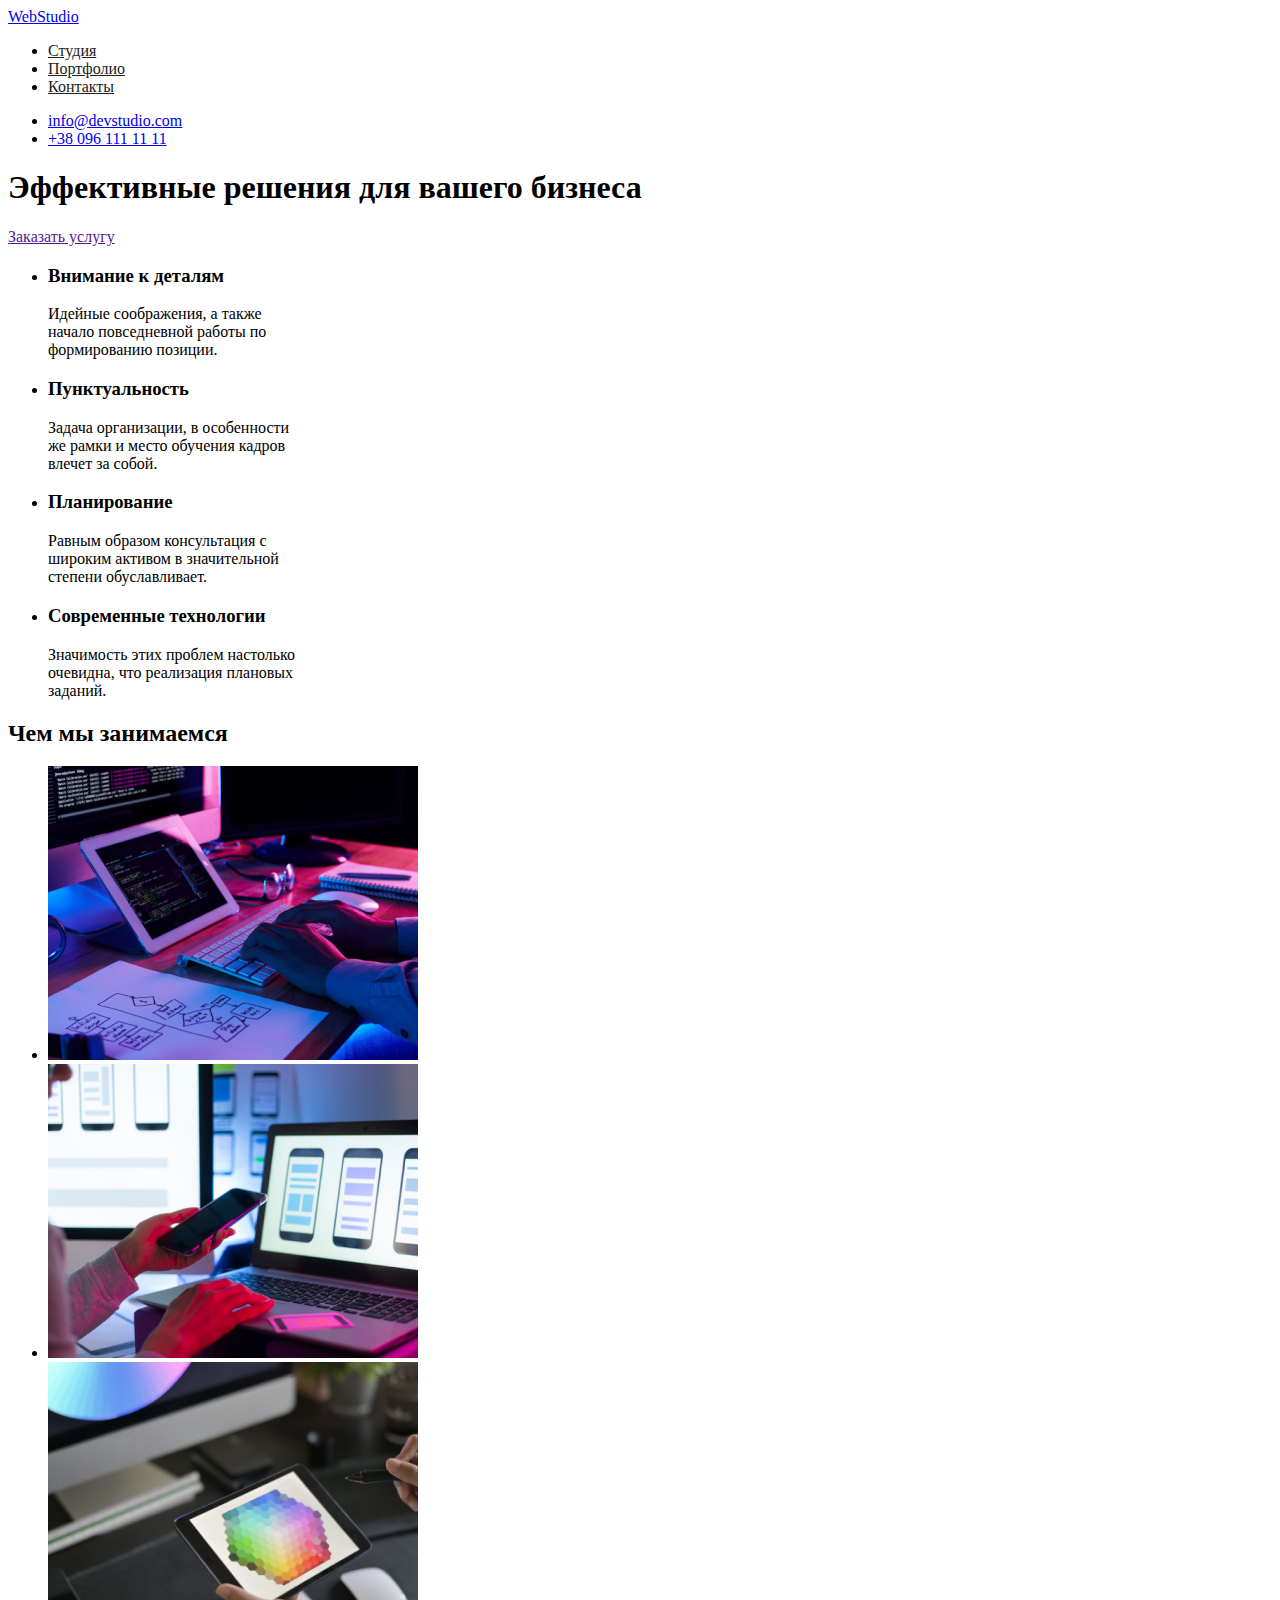
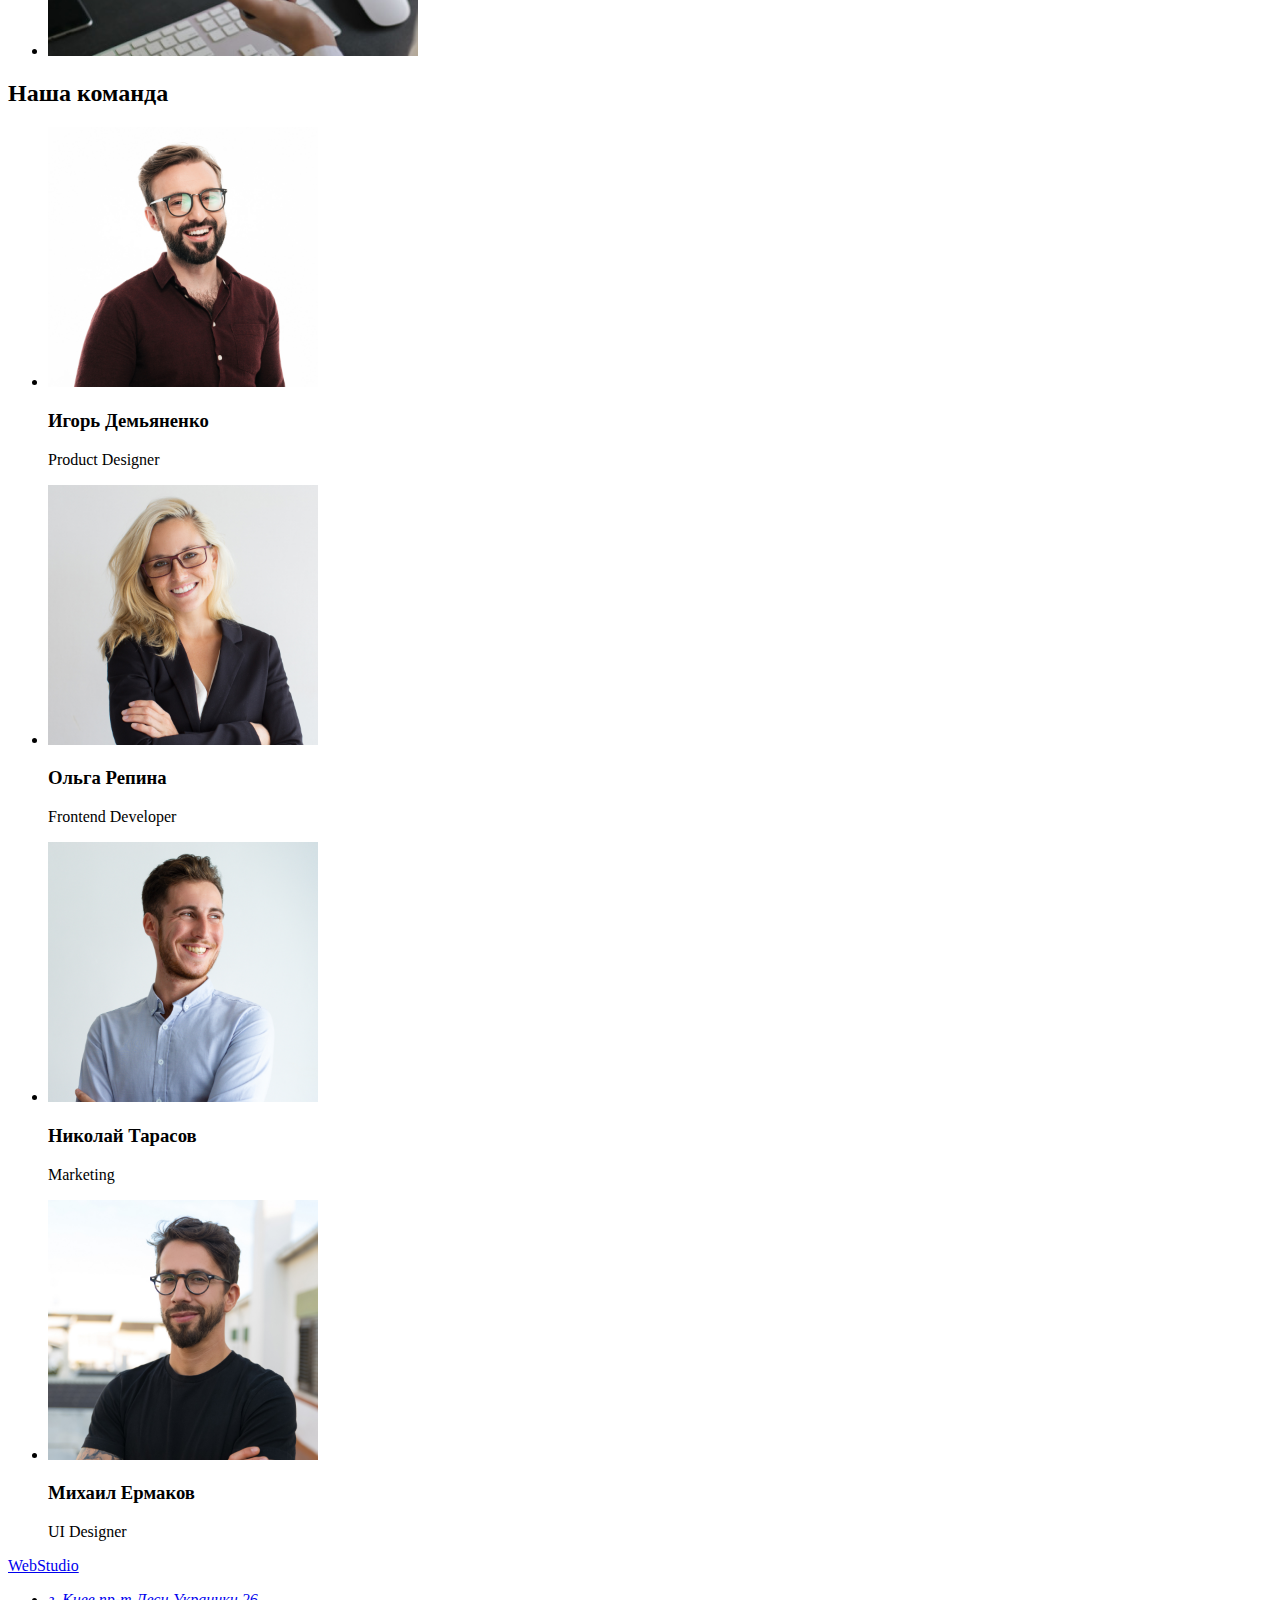
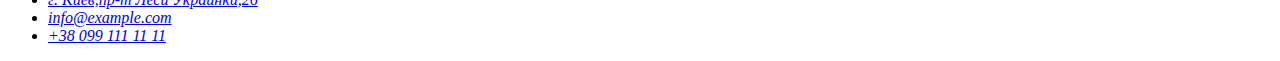
==== index.html @ d849cde6 "работа с css" ====
<!DOCTYPE html>
<html lang="ru">
<head>
    <meta charset="UTF-8">
    <meta name="viewport" content="width=device-width, initial-scale=1.0">
    <title>WebStudio</title>
    <link rel="stylesheet" href="./css/style.css">
</head>
<body>
  
<header>
        <nav>
             <a href="WebStudio"> WebStudio </a>
                <ul>
                    <li> <a class="title-nav" href=""> Студия</a></li>
                    <li> <a class="title-nav" href=""> Портфолио</a></li>
                    <li> <a class="title-nav"href=""> Контакты</a></li>
                </ul>
        </nav>
        <ul>
            <li> <a href="info@devstudio.com"> info@devstudio.com</a></li>
            <li> <a href=" +380961111111"> +38 096 111 11 11</a></li>
        </ul>
</header>

<main>
     <!--Блок герой (Баннер)-->
  <section>
      <div>
        <h1>Эффективные решения для вашего бизнеса</h1>
        <a href="" >Заказать услугу</a>
      </div>
  </section>

   <!--Почему именно мы-->
    <section>
          <div>
            <ul>
                <li>
                    <h3>Внимание к деталям</h3>
                    <p>Идейные соображения, а также <br> начало повседневной работы по<br> формированию позиции.</p>
                </li>
                 <li>
                     <h3>Пунктуальность</h3>
                     <p>Задача организации, в особенности<br> же рамки и место обучения кадров <br> влечет за собой.</p>
                 </li>
                 <li>
                     <h3>Планирование</h3>
                     <p>Равным образом консультация с <br> широким активом в значительной <br> степени обуславливает.</p>
                 </li>
                  <li>
                     <h3>Современные технологии</h3>
                     <p>Значимость этих проблем настолько <br>  очевидна, что реализация плановых <br>  заданий.</p>
                  </li>
              </ul>
          </div>
    </section>

    <!--Чем мы занимаемся-->
    <section>
          <h2>Чем мы занимаемся</h2>
          <div>
              <ul>
                  <li><img src="./inmages/img.png" alt="" width="370px"></li>
                  <li><img src="./inmages/box2.png" alt="" width="370px"> </li>
                  <li><img src="./inmages/box3.png" alt="" width="370px"></li>
              </ul>
         </div>
    </section>
          
     <!--Наша команда-->
    <section>
           <h2>Наша команда</h2>
          <div>
              <ul>
                  <li><img src="./inmages/img.jpg" alt="" width="270" >
                      <div>
                          <h3>Игорь Демьяненко</h3>
                          <p>Product Designer</p>
                      </div>
                  </li>
                  <li><img src="./inmages/img1.jpg" alt="" width="270">
                      <div>
                          <h3>Ольга Репина</h3>
                          <p>Frontend Developer</p>
                      </div>
                  </li>
                  <li><img src="./inmages/img2.jpg" alt="" width="270">
                       <div>
                            <h3>Николай Тарасов</h3>
                            <p>Marketing</p>
                      </div>
                  </li>
                  <li><img src="./inmages/img3.jpg" alt="" width="270" >
                       <div>
                            <h3>Михаил Ермаков</h3>
                            <p>UI Designer</p>
                      </div>
                 </li>
              </ul>
          </div>
    </section>
</main>
  
<footer>
    <a href="WebStudio"> WebStudio </a>
    <address>
        <ul>
            <li> <a href="#">г. Киев,пр-т Леси Украинки,26</a></li>
            <li> <a href="info@example.com">info@example.com</a></li>
            <li> <a href="+380991111111">+38 099 111 11 11</a></li>
        </ul>
    </address>
</footer>
  
</body>
</html>
---- css/style.css ----
/*цвет заголовков и навигации #212121;*/
/*цвет акцент(кнопка, web,) #2196F3;*/
/*цвет studio #000000, 100 %*/
/*цвет текста #757575;*/
/*цвет фона баннера (герой) и подвала #2F303A*/
/*цвет фона под фото и заголовка баннера  #FFFFFF*/
/*цвет фона сек наша команда  #F5F4FA*/

.body{
  background-color: tomato;
  color: #212121;
}
.ul {
  list-style:none ;
}
.title-nav {
color:#212121 ;
}
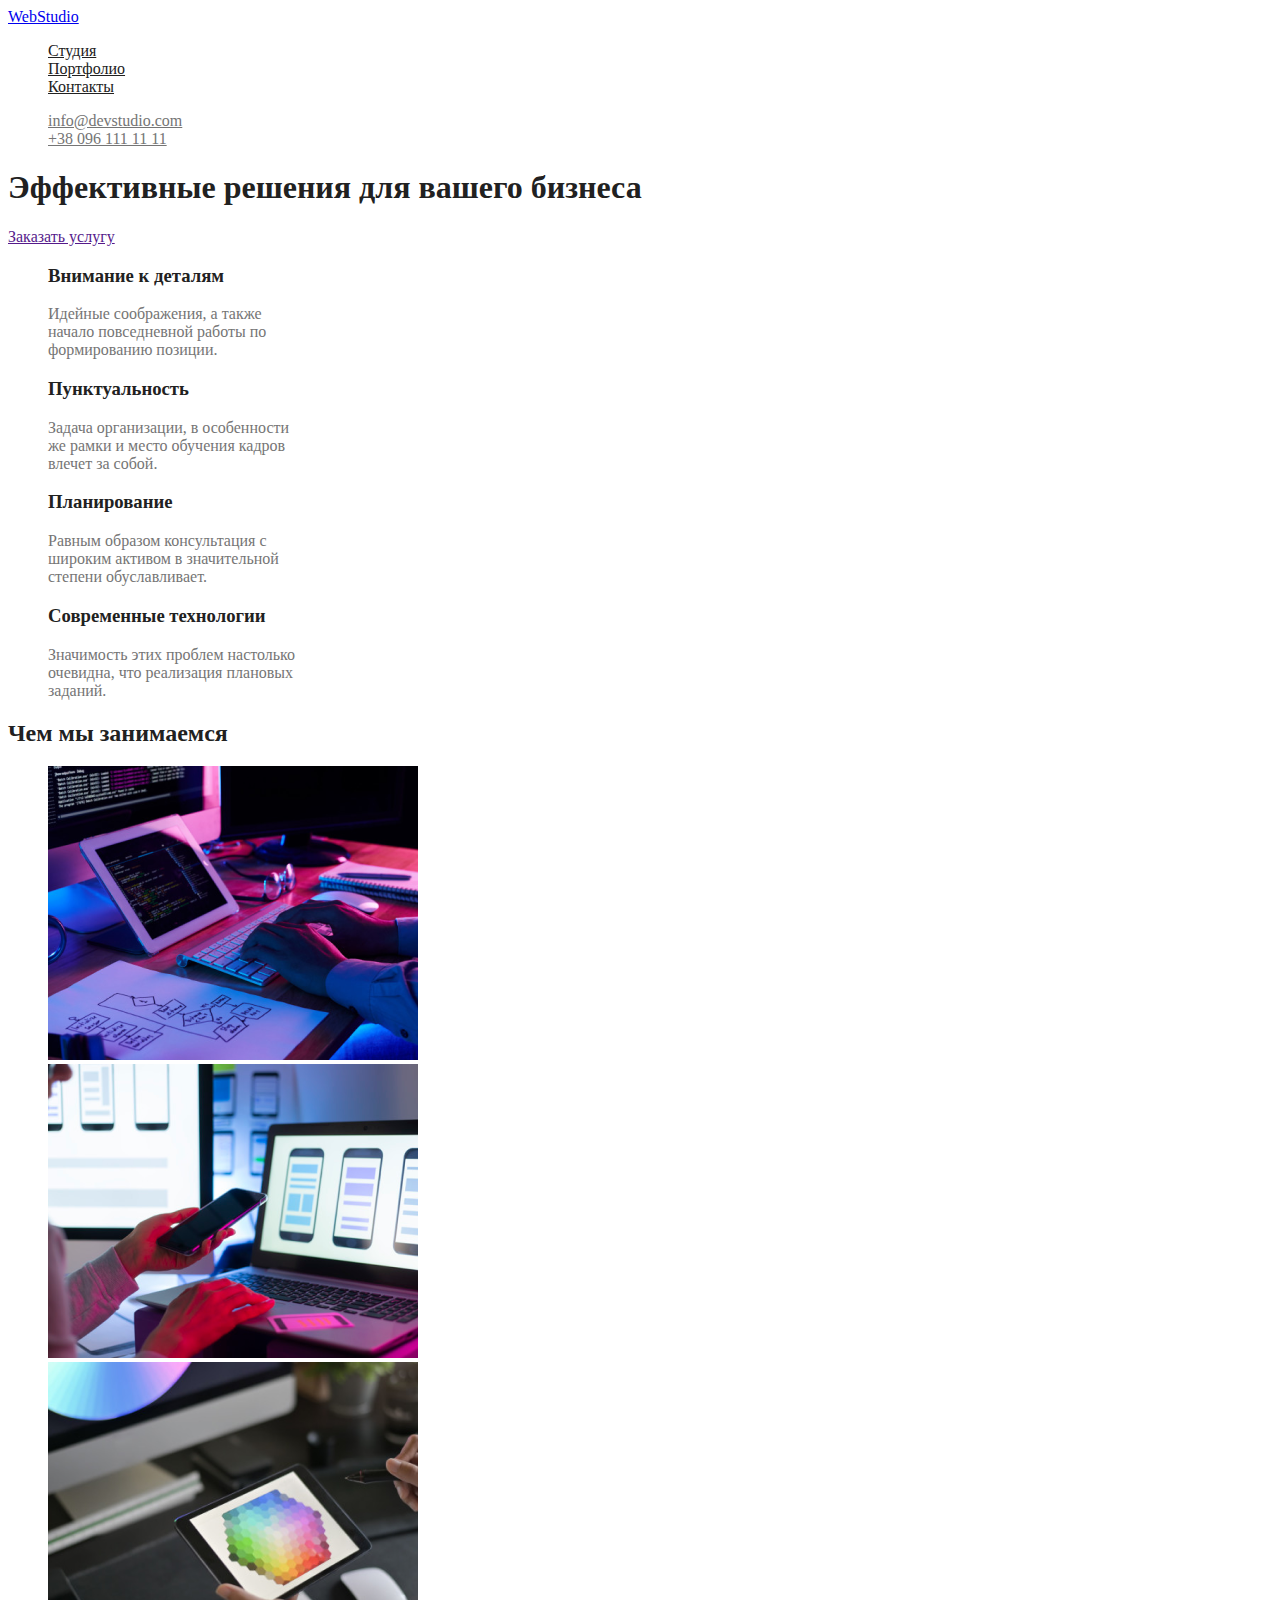
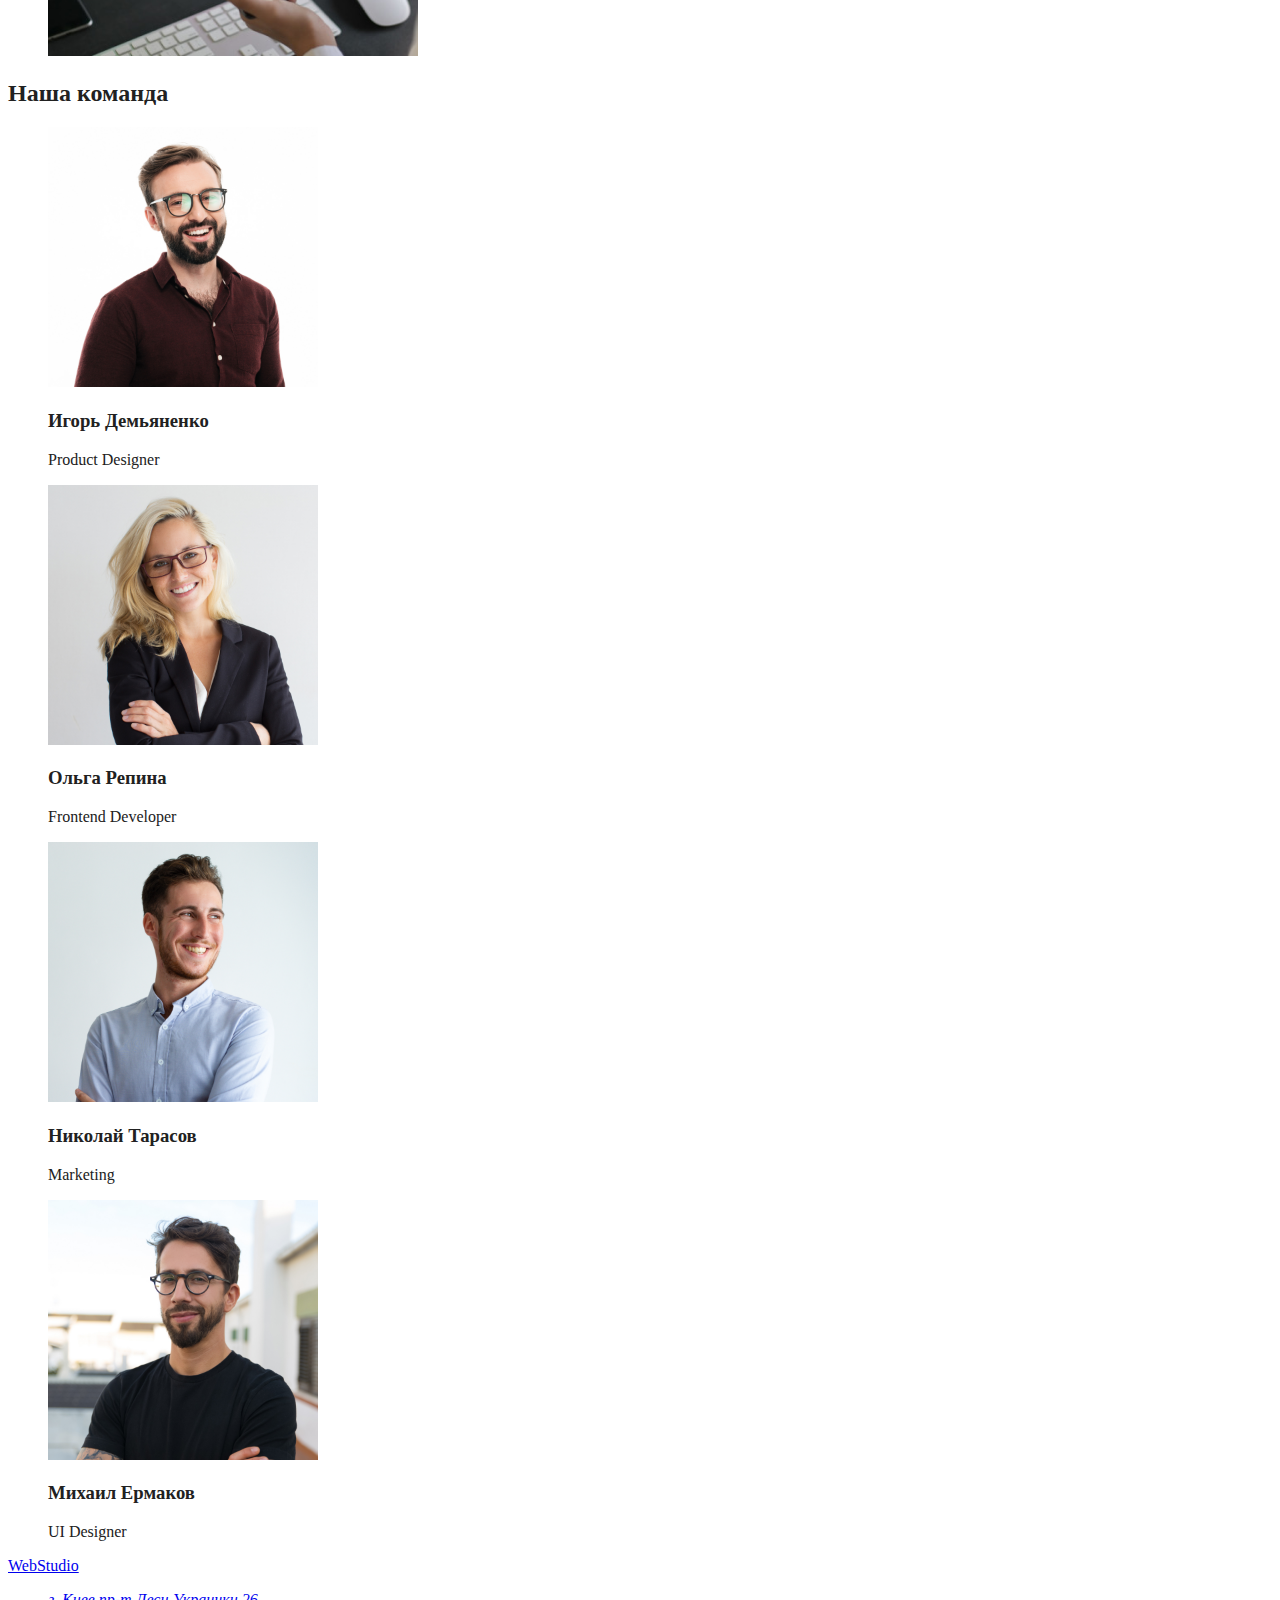
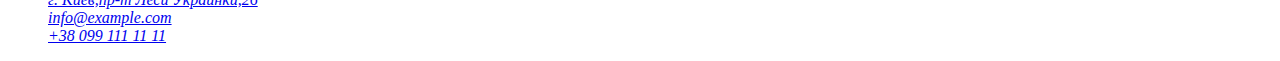
==== commit ac0c268b: "дала классы" ====
--- a/index.html
+++ b/index.html
@@ -11,46 +11,46 @@
 <header>
         <nav>
              <a href="WebStudio"> WebStudio </a>
-                <ul>
-                    <li> <a class="title-nav" href=""> Студия</a></li>
-                    <li> <a class="title-nav" href=""> Портфолио</a></li>
-                    <li> <a class="title-nav"href=""> Контакты</a></li>
+                <ul class="site-nav list" >
+                    <li> <a class="link" href=""> Студия</a></li>
+                    <li> <a class="link" href=""> Портфолио</a></li>
+                    <li> <a class="link" href=""> Контакты</a></li>
                 </ul>
         </nav>
-        <ul>
-            <li> <a href="info@devstudio.com"> info@devstudio.com</a></li>
-            <li> <a href=" +380961111111"> +38 096 111 11 11</a></li>
+        <ul class="auth-nav list">
+            <li> <a class="contact" href="info@devstudio.com"> info@devstudio.com</a></li>
+            <li> <a class="contact" href=" +380961111111"> +38 096 111 11 11</a></li>
         </ul>
 </header>
 
 <main>
      <!--Блок герой (Баннер)-->
   <section>
-      <div>
+      <div >
         <h1>Эффективные решения для вашего бизнеса</h1>
         <a href="" >Заказать услугу</a>
       </div>
   </section>
 
    <!--Почему именно мы-->
-    <section>
+    <section class="section">
           <div>
-            <ul>
+            <ul class="section-title">
                 <li>
                     <h3>Внимание к деталям</h3>
-                    <p>Идейные соображения, а также <br> начало повседневной работы по<br> формированию позиции.</p>
+                    <p class="secion-text">Идейные соображения, а также <br> начало повседневной работы по<br> формированию позиции.</p>
                 </li>
                  <li>
                      <h3>Пунктуальность</h3>
-                     <p>Задача организации, в особенности<br> же рамки и место обучения кадров <br> влечет за собой.</p>
+                     <p class="secion-text">Задача организации, в особенности<br> же рамки и место обучения кадров <br> влечет за собой.</p>
                  </li>
                  <li>
                      <h3>Планирование</h3>
-                     <p>Равным образом консультация с <br> широким активом в значительной <br> степени обуславливает.</p>
+                     <p class="secion-text">Равным образом консультация с <br> широким активом в значительной <br> степени обуславливает.</p>
                  </li>
                   <li>
                      <h3>Современные технологии</h3>
-                     <p>Значимость этих проблем настолько <br>  очевидна, что реализация плановых <br>  заданий.</p>
+                     <p class="secion-text">Значимость этих проблем настолько <br>  очевидна, что реализация плановых <br>  заданий.</p>
                   </li>
               </ul>
           </div>
--- a/css/style.css
+++ b/css/style.css
@@ -1,4 +1,4 @@
-/*цвет заголовков и навигации #212121;*/
+/*основной цвет #212121;*/
 /*цвет акцент(кнопка, web,) #2196F3;*/
 /*цвет studio #000000, 100 %*/
 /*цвет текста #757575;*/
@@ -6,14 +6,49 @@
 /*цвет фона под фото и заголовка баннера  #FFFFFF*/
 /*цвет фона сек наша команда  #F5F4FA*/
 
-.body{
-  background-color: tomato;
+:root{
+  --primary-text-color:#212121;
+  --accent-color:#2196F3; 
+  --text-color:#757575 ;
+}
+body{
+  background-color: #ffffff ;
+  color:var(--primary-text-color) ;
+}
+ul {
+  list-style:none ;
+}
+/*site-nav list*/
+
+.site-nav .link{
+color: var(--primary-text-color);
+} 
+
+.site-nav .link:hover{
+color:var(--accent-color) ;
+}
+/*auth-nav list*/
+
+.auth-nav .contact{
+color:var(--text-color);
+} 
+
+.auth-nav .contact:hover{
+  color:var(--accent-color)
+}
+
+/*section hero (баннер)*/
+
+/*section Почему именно мы*/
+
+.section-title{
   color: #212121;
 }
-.ul {
-  list-style:none ;
-}
-.title-nav {
-color:#212121 ;
+
+.secion-text{
+  color: #757575;
 }
 
+/* section Чем мы занимаемся*/
+
+/*section Наша команда */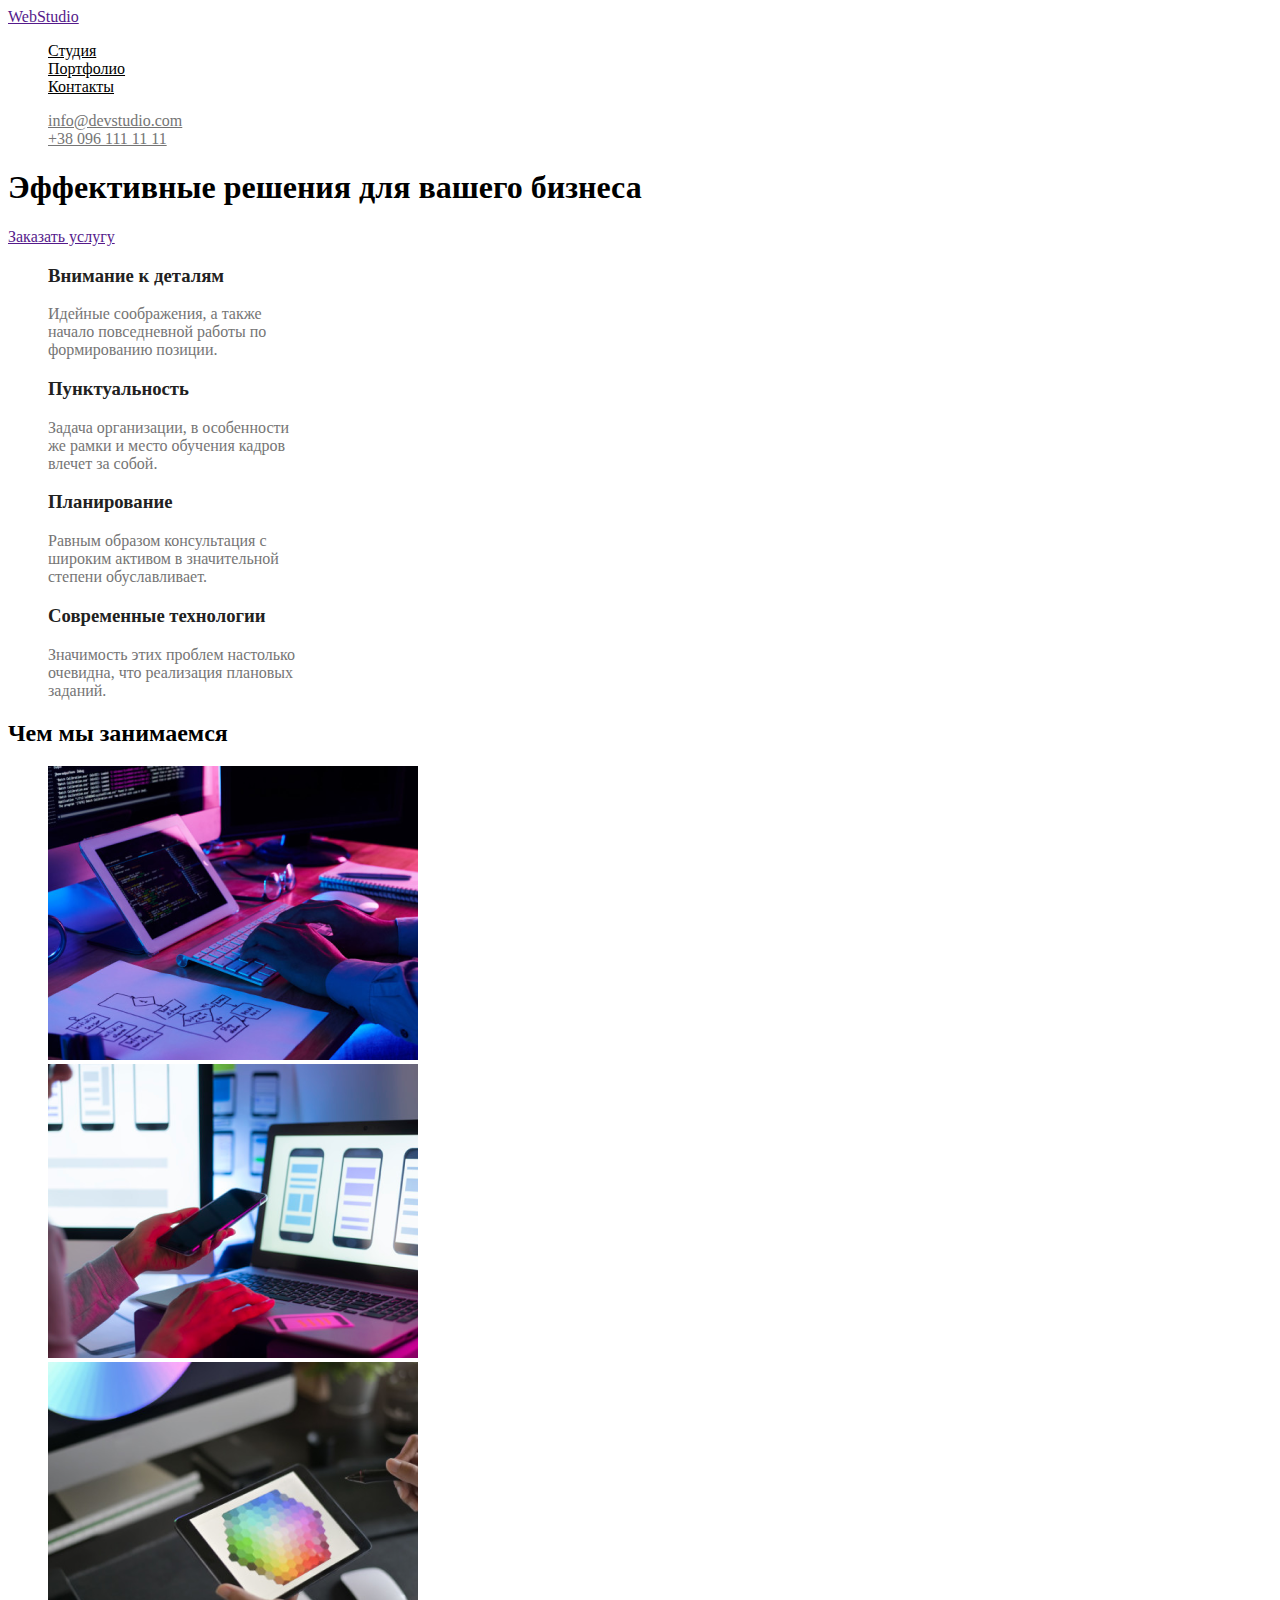
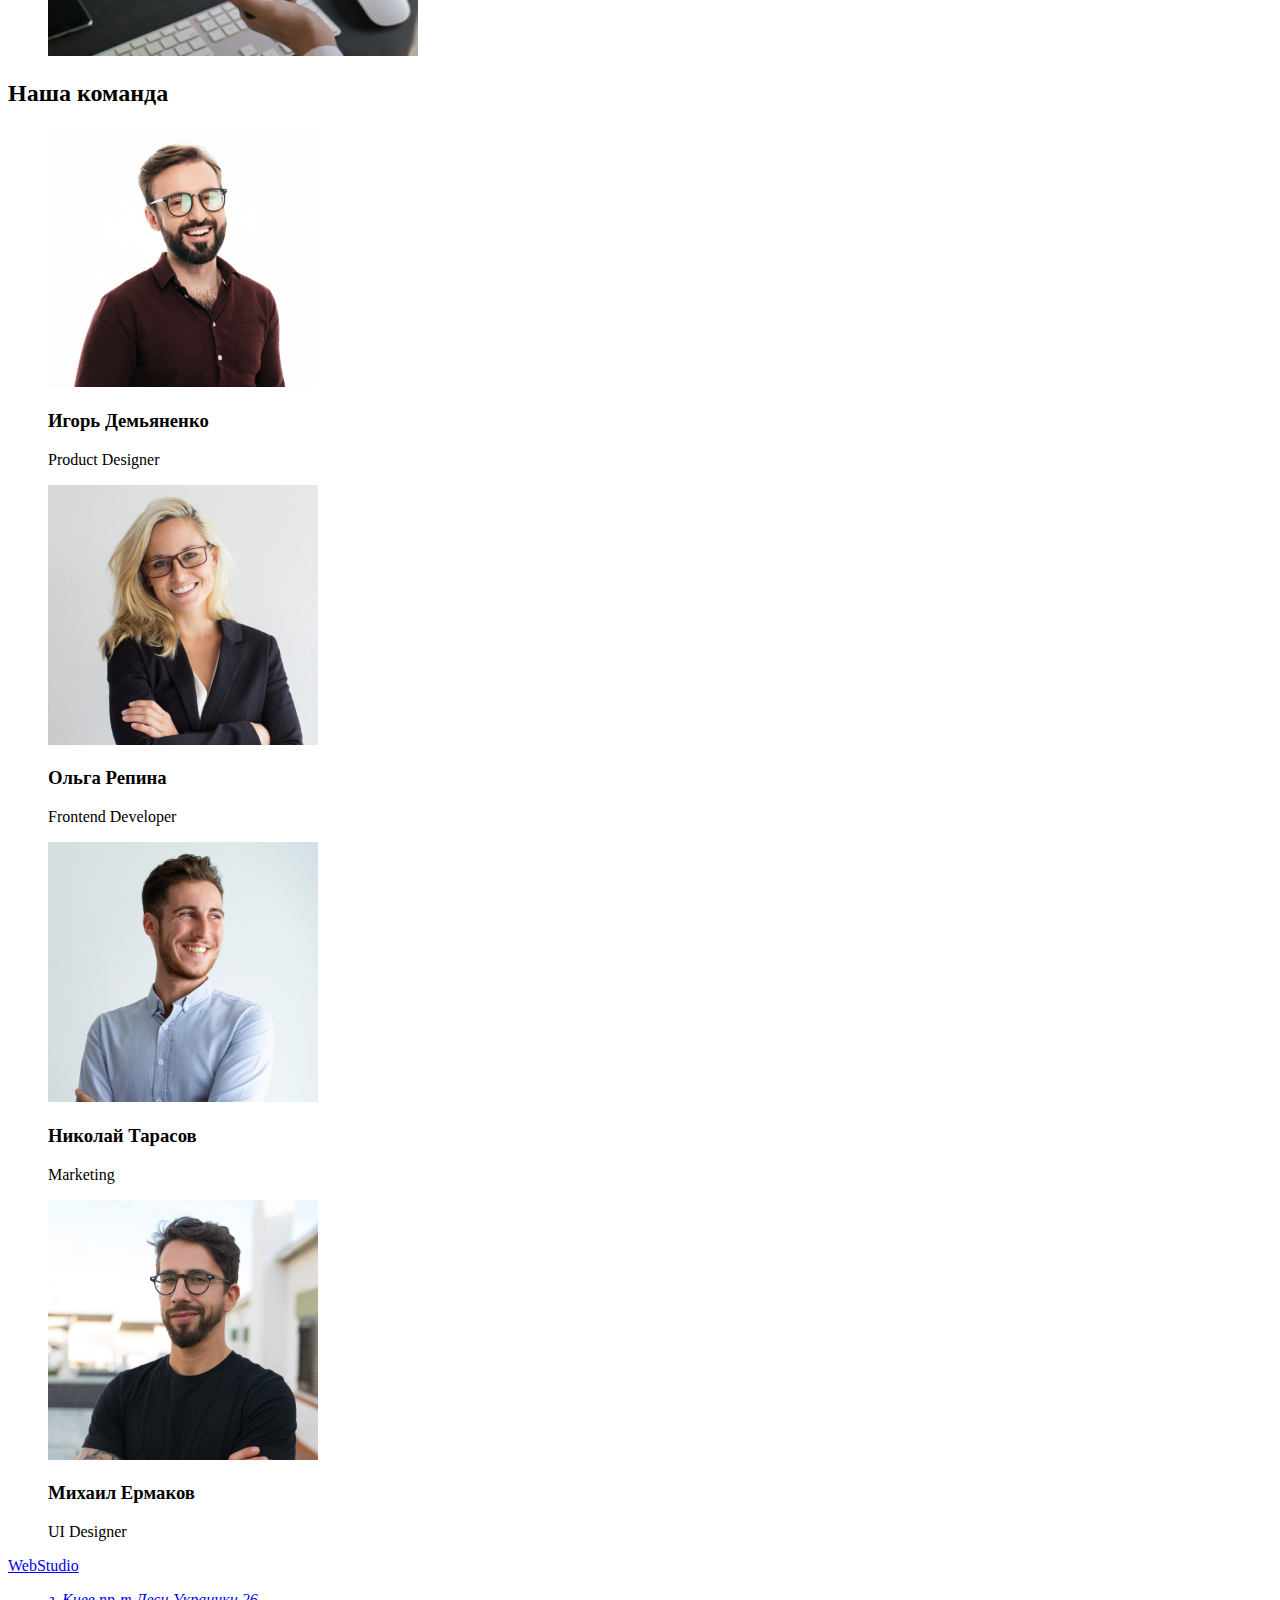
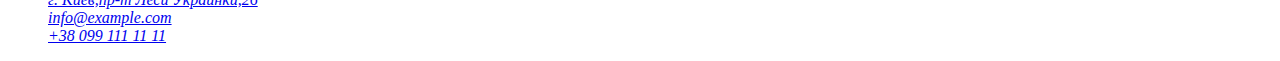
==== commit 1302415f: "Создание второй страницы" ====
--- a/index.html
+++ b/index.html
@@ -10,10 +10,10 @@
   
 <header>
         <nav>
-             <a href="WebStudio"> WebStudio </a>
+             <a href=""> WebStudio </a>
                 <ul class="site-nav list" >
                     <li> <a class="link" href=""> Студия</a></li>
-                    <li> <a class="link" href=""> Портфолио</a></li>
+                    <li> <a class="link" href="./portfolio.html"> Портфолио</a></li>
                     <li> <a class="link" href=""> Контакты</a></li>
                 </ul>
         </nav>
--- a/css/style.css
+++ b/css/style.css
@@ -7,7 +7,7 @@
 /*цвет фона сек наша команда  #F5F4FA*/
 
 :root{
-  --primary-text-color:#212121;
+  --main-text-color:#212121;
   --accent-color:#2196F3; 
   --text-color:#757575 ;
 }
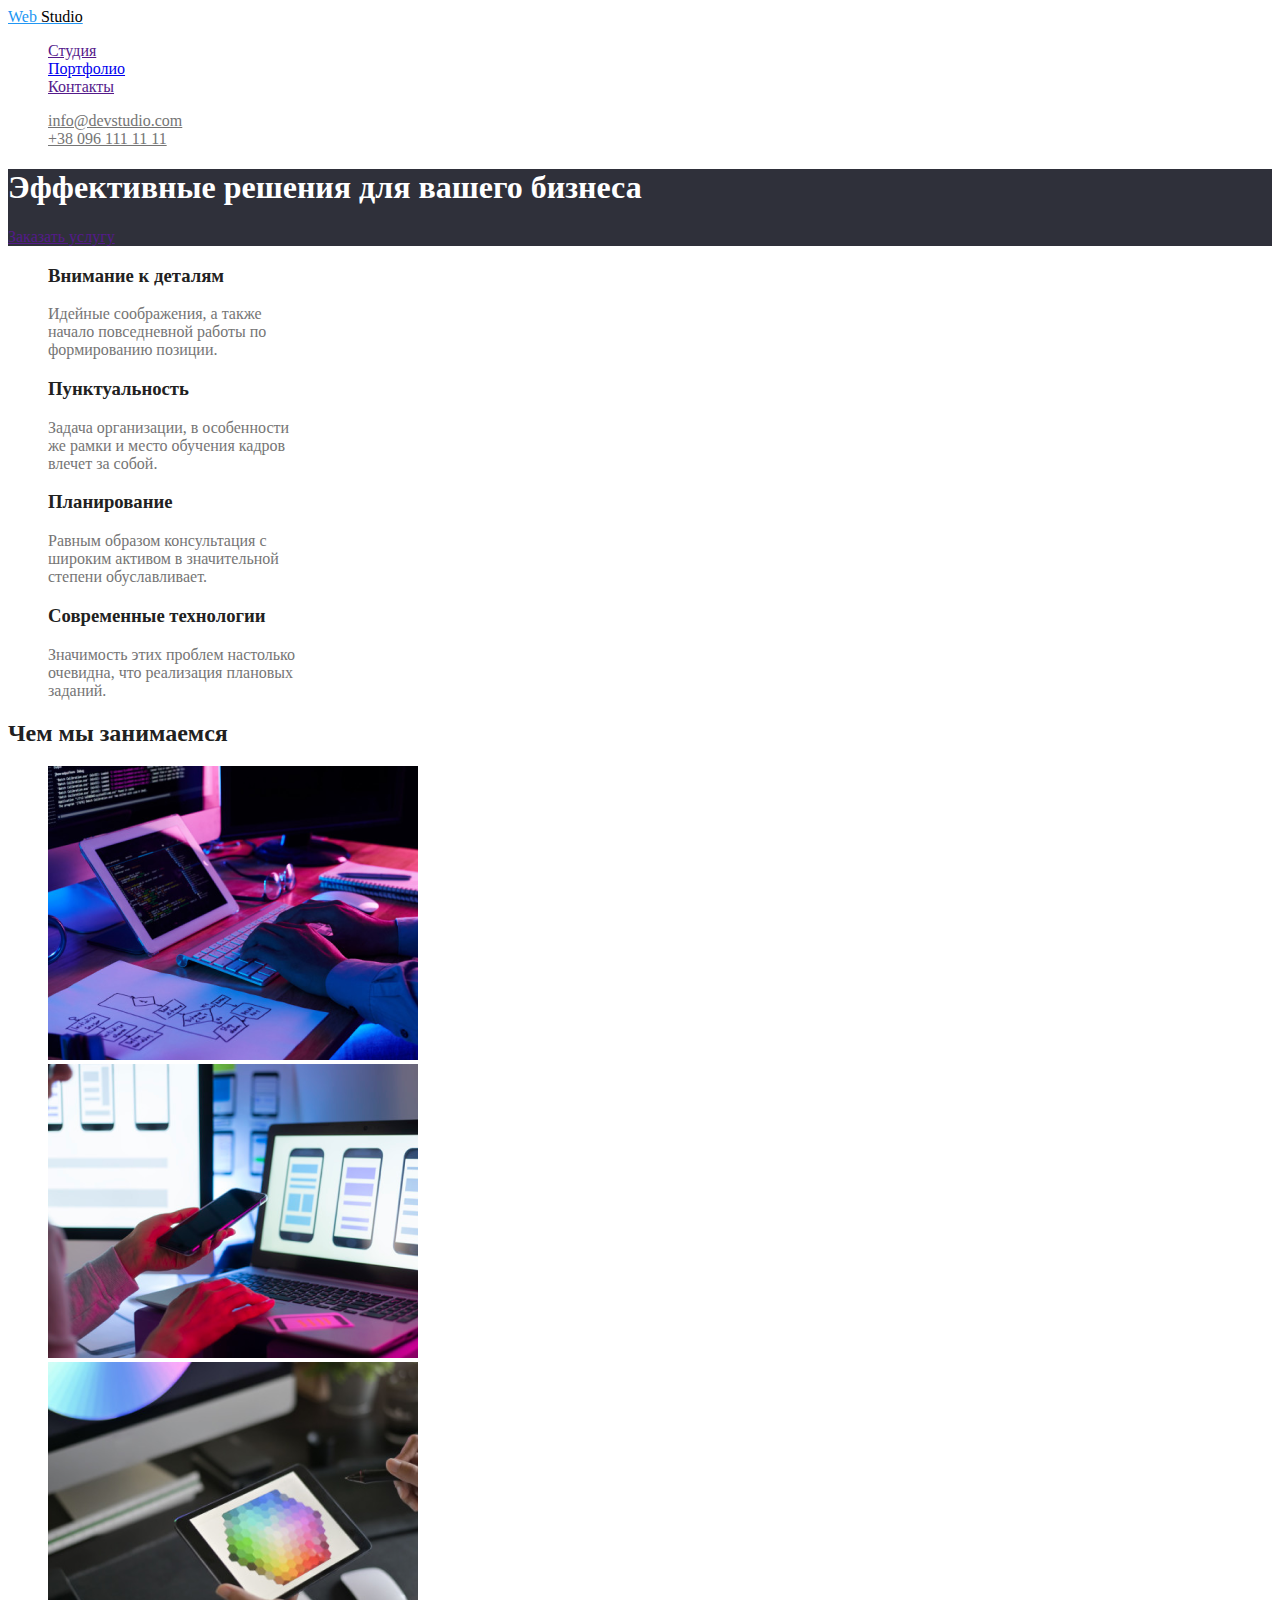
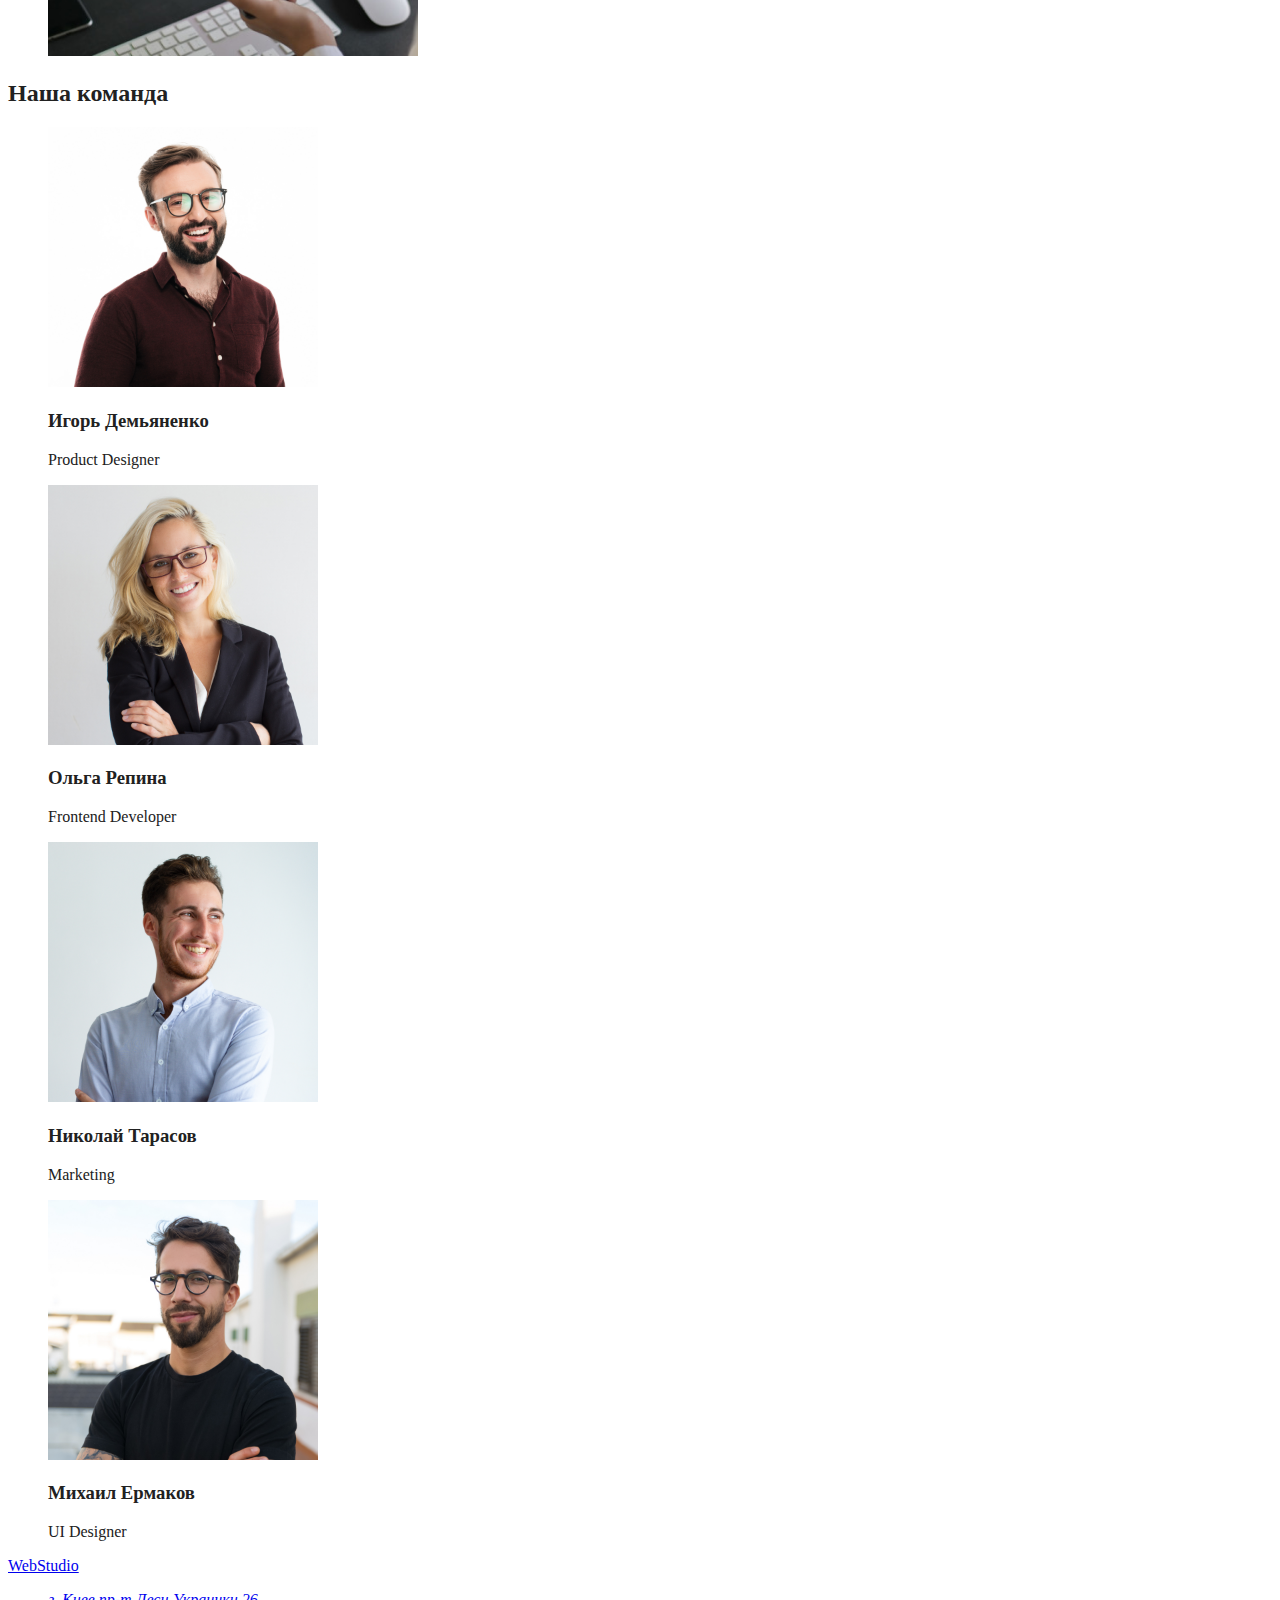
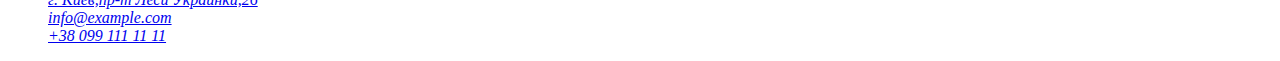
==== commit 3077d223: "стилизация" ====
--- a/index.html
+++ b/index.html
@@ -8,9 +8,9 @@
 </head>
 <body>
   
-<header>
-        <nav>
-             <a href=""> WebStudio </a>
+<header >
+        <nav class="menu-nav">
+             <a href=""> Web <span class="studio">Studio</span> </a>
                 <ul class="site-nav list" >
                     <li> <a class="link" href=""> Студия</a></li>
                     <li> <a class="link" href="./portfolio.html"> Портфолио</a></li>
@@ -25,9 +25,9 @@
 
 <main>
      <!--Блок герой (Баннер)-->
-  <section>
+  <section class="hero">
       <div >
-        <h1>Эффективные решения для вашего бизнеса</h1>
+        <h1 class="title">Эффективные решения для вашего бизнеса</h1>
         <a href="" >Заказать услугу</a>
       </div>
   </section>
--- a/css/style.css
+++ b/css/style.css
@@ -6,38 +6,54 @@
 /*цвет фона под фото и заголовка баннера  #FFFFFF*/
 /*цвет фона сек наша команда  #F5F4FA*/
 
+
 :root{
   --main-text-color:#212121;
   --accent-color:#2196F3; 
   --text-color:#757575 ;
-}
+  --main-title-color: #FFFFFF;
+  --studio-color--:#000000;
+  --footer-hero-color:#2F303A;
+  }
+
 body{
-  background-color: #ffffff ;
-  color:var(--primary-text-color) ;
+  background-color:#FFFFFF;
+  color:#212121;
 }
 ul {
   list-style:none ;
 }
+      
+/* HEADER */
+
+.menu-nav > a{
+  color: var(--accent-color);
+}
+.studio{
+  color: var(--studio-color--);
+  }
+
 /*site-nav list*/
 
-.site-nav .link{
-color: var(--primary-text-color);
-} 
 
-.site-nav .link:hover{
-color:var(--accent-color) ;
-}
 /*auth-nav list*/
-
 .auth-nav .contact{
-color:var(--text-color);
+  color: var(--text-color);
 } 
 
 .auth-nav .contact:hover{
-  color:var(--accent-color)
+  color: var(--accent-color);
+}
+       /*MAIN*/
+
+/*section hero (баннер)*/
+.hero{
+  background-color:var(--footer-hero-color);
+}
+.hero .title{
+  color: var(--main-title-color);
 }
 
-/*section hero (баннер)*/
 
 /*section Почему именно мы*/
 
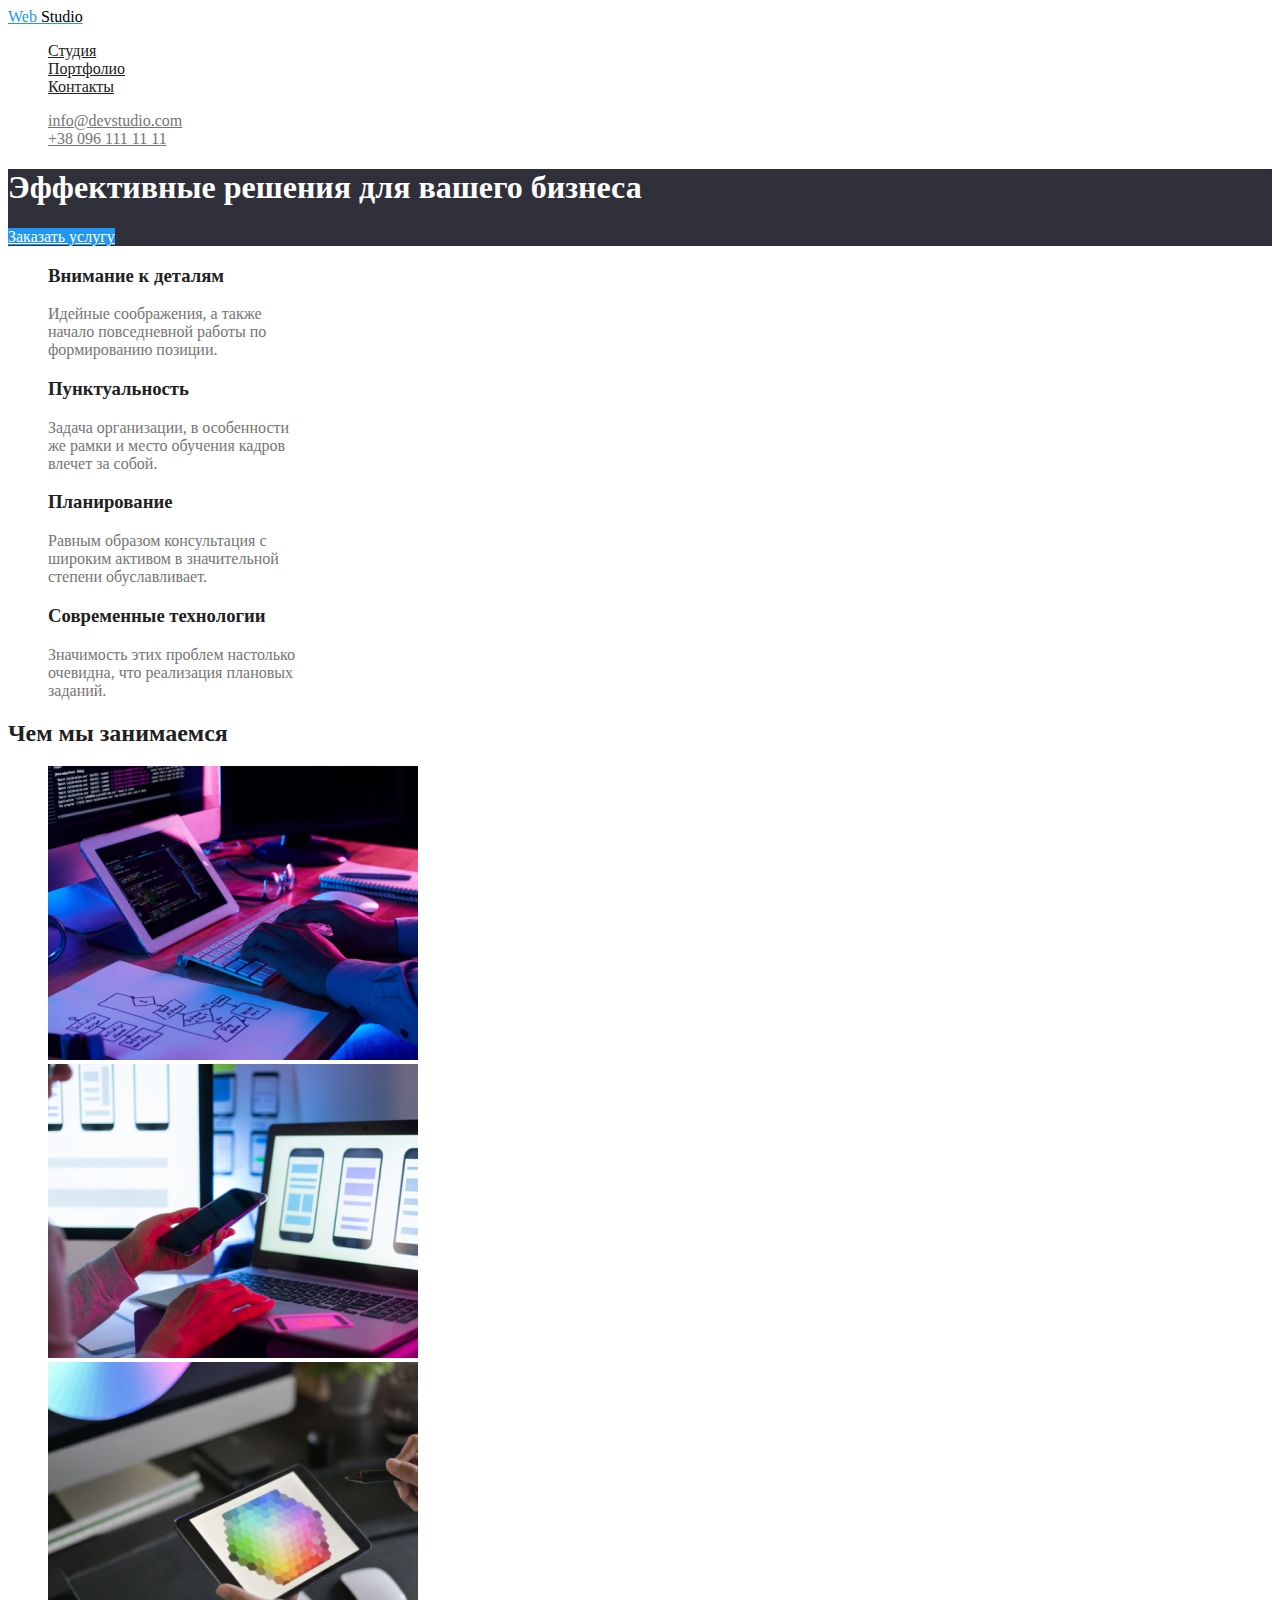
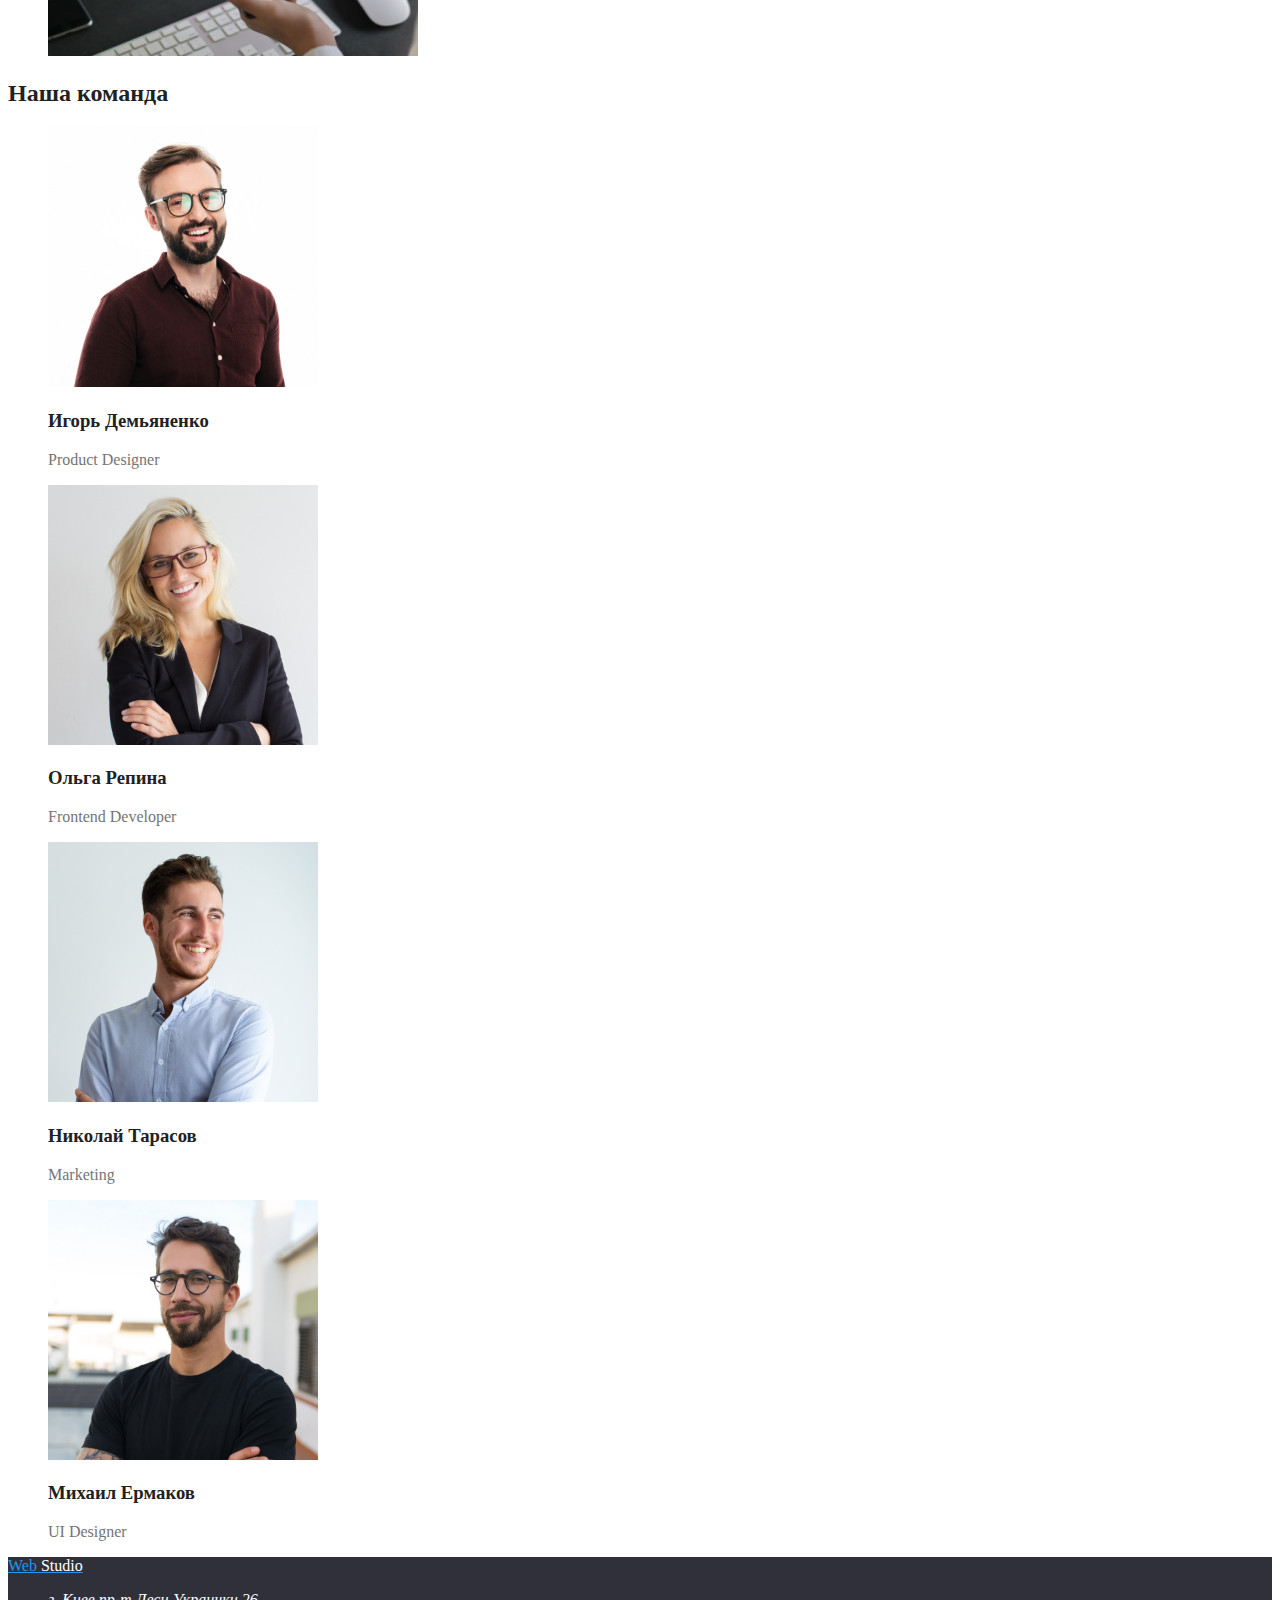
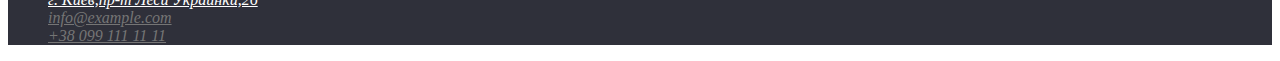
==== commit 9440992c: "главная страница стилизированна" ====
--- a/index.html
+++ b/index.html
@@ -28,12 +28,12 @@
   <section class="hero">
       <div >
         <h1 class="title">Эффективные решения для вашего бизнеса</h1>
-        <a href="" >Заказать услугу</a>
+        <a class="button" href="" >Заказать услугу</a>
       </div>
   </section>
 
    <!--Почему именно мы-->
-    <section class="section">
+    <section>
           <div>
             <ul class="section-title">
                 <li>
@@ -69,32 +69,32 @@
     </section>
           
      <!--Наша команда-->
-    <section>
+    <section class="employees">
            <h2>Наша команда</h2>
           <div>
               <ul>
                   <li><img src="./inmages/img.jpg" alt="" width="270" >
                       <div>
-                          <h3>Игорь Демьяненко</h3>
-                          <p>Product Designer</p>
+                          <h3 class="name">Игорь Демьяненко</h3>
+                          <p class="profession">Product Designer</p>
                       </div>
                   </li>
                   <li><img src="./inmages/img1.jpg" alt="" width="270">
                       <div>
-                          <h3>Ольга Репина</h3>
-                          <p>Frontend Developer</p>
+                          <h3 class="name">Ольга Репина</h3>
+                          <p class="profession">Frontend Developer</p>
                       </div>
                   </li>
                   <li><img src="./inmages/img2.jpg" alt="" width="270">
                        <div>
-                            <h3>Николай Тарасов</h3>
-                            <p>Marketing</p>
+                            <h3 class="name">Николай Тарасов</h3>
+                            <p class="profession">Marketing</p>
                       </div>
                   </li>
                   <li><img src="./inmages/img3.jpg" alt="" width="270" >
                        <div>
-                            <h3>Михаил Ермаков</h3>
-                            <p>UI Designer</p>
+                            <h3 class="name">Михаил Ермаков</h3>
+                            <p class="profession">UI Designer</p>
                       </div>
                  </li>
               </ul>
@@ -102,13 +102,13 @@
     </section>
 </main>
   
-<footer>
-    <a href="WebStudio"> WebStudio </a>
+<footer class="footer">
+    <a  href=""> Web <span class="logo">Studio</span> </a>
     <address>
         <ul>
-            <li> <a href="#">г. Киев,пр-т Леси Украинки,26</a></li>
-            <li> <a href="info@example.com">info@example.com</a></li>
-            <li> <a href="+380991111111">+38 099 111 11 11</a></li>
+            <li> <a class="address" href="#">г. Киев,пр-т Леси Украинки,26</a></li>
+            <li> <a class="contact" href="info@example.com">info@example.com</a></li>
+            <li> <a class="contact" href="+380991111111">+38 099 111 11 11</a></li>
         </ul>
     </address>
 </footer>
--- a/css/style.css
+++ b/css/style.css
@@ -34,10 +34,16 @@
   }
 
 /*site-nav list*/
+.site-nav .link{
+  color: var(--main-text-color);
+}
+.site-nav .link:hover{
+  color: var(--accent-color);
+}
 
 
 /*auth-nav list*/
-.auth-nav .contact{
+ .contact{
   color: var(--text-color);
 } 
 
@@ -53,18 +59,44 @@
 .hero .title{
   color: var(--main-title-color);
 }
-
+.hero .button{
+  background-color: var(--accent-color);
+  color: var(--main-title-color);
+}
 
 /*section Почему именно мы*/
 
-.section-title{
-  color: #212121;
+.section-title h3{
+  color: var(--main-text-color);
 }
 
 .secion-text{
-  color: #757575;
+  color: var(--text-color);
 }
 
 /* section Чем мы занимаемся*/
 
-/*section Наша команда */+/*section Наша команда */
+.employees h2{
+  color: var(--main-text-color);
+}
+.name {
+  color: var(--main-text-color);
+}
+.profession{
+  color: var(--text-color);
+}
+ /*FOOTER*/
+
+.footer{
+  background-color: var(--footer-hero-color);
+} 
+.footer > a{
+  color: var(--accent-color);
+}
+.logo{
+  color: var(--main-title-color);
+}
+.address{
+  color: var(--main-title-color);
+}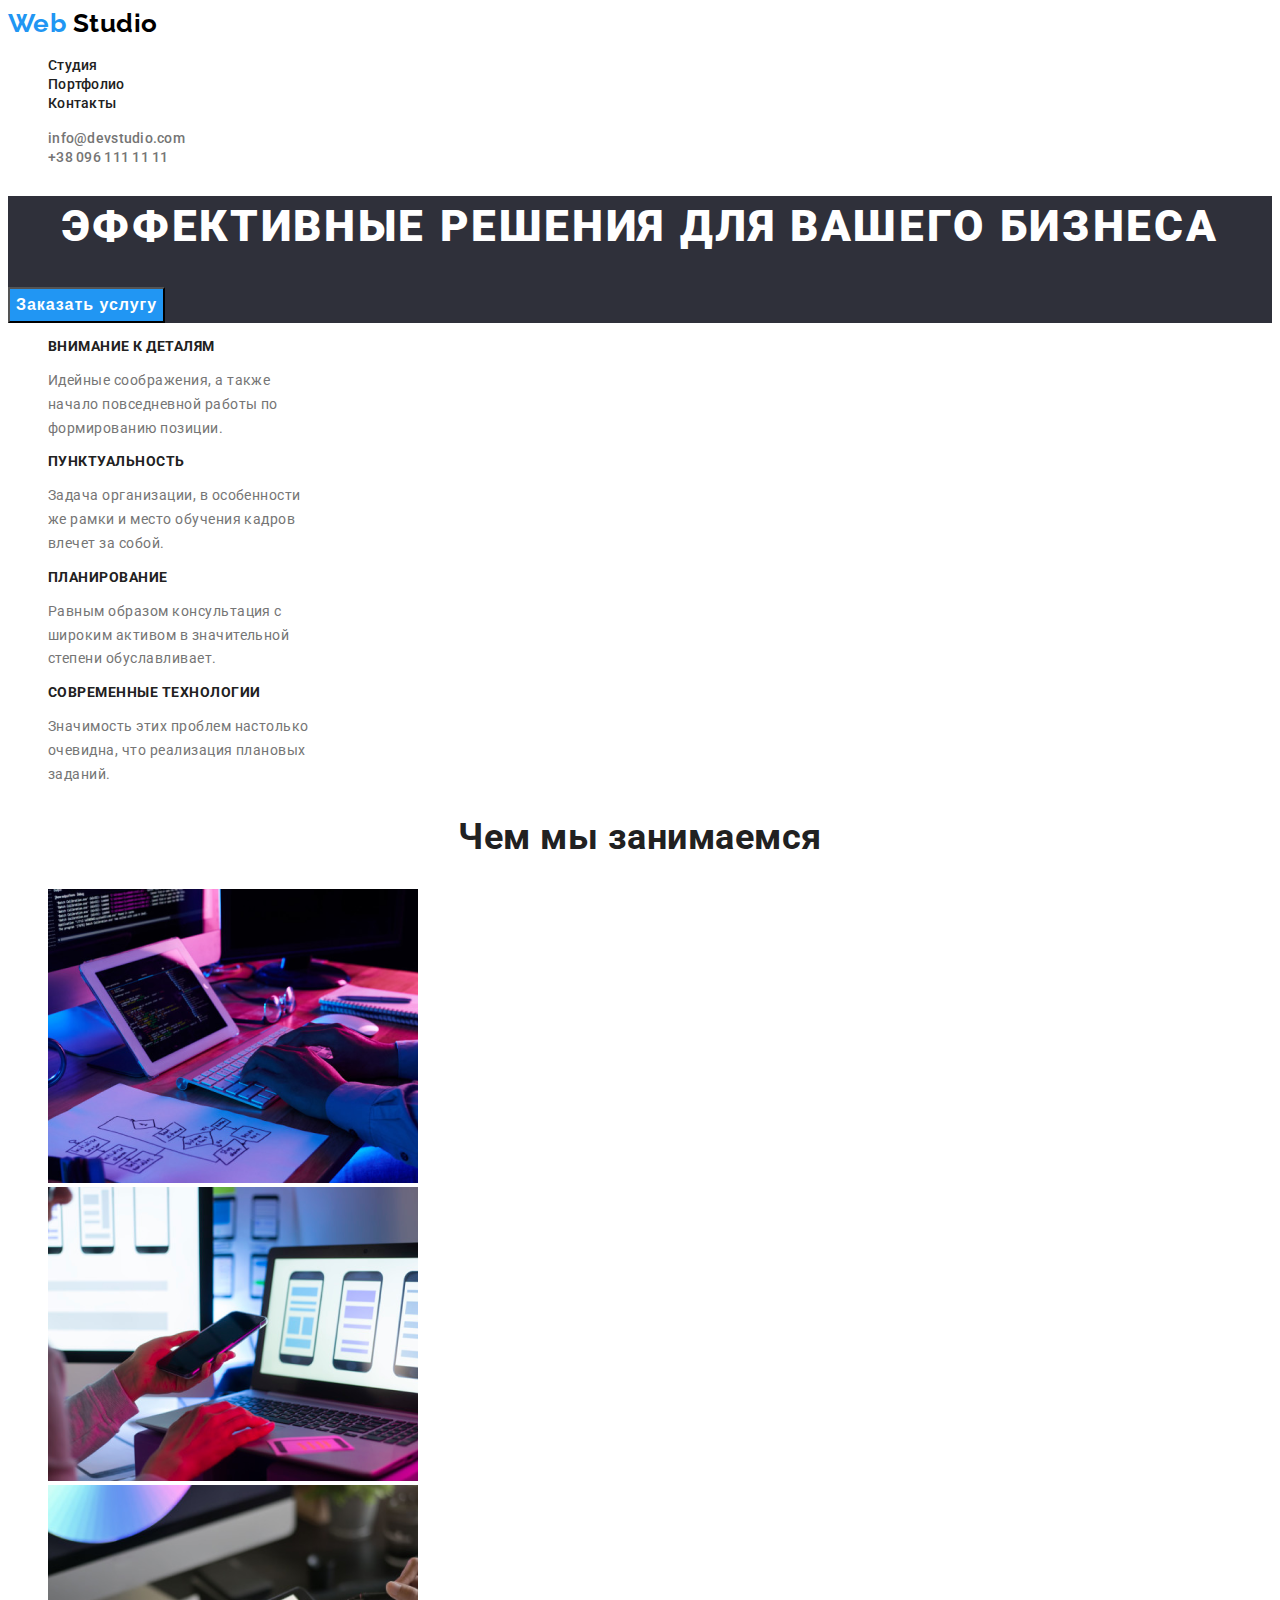
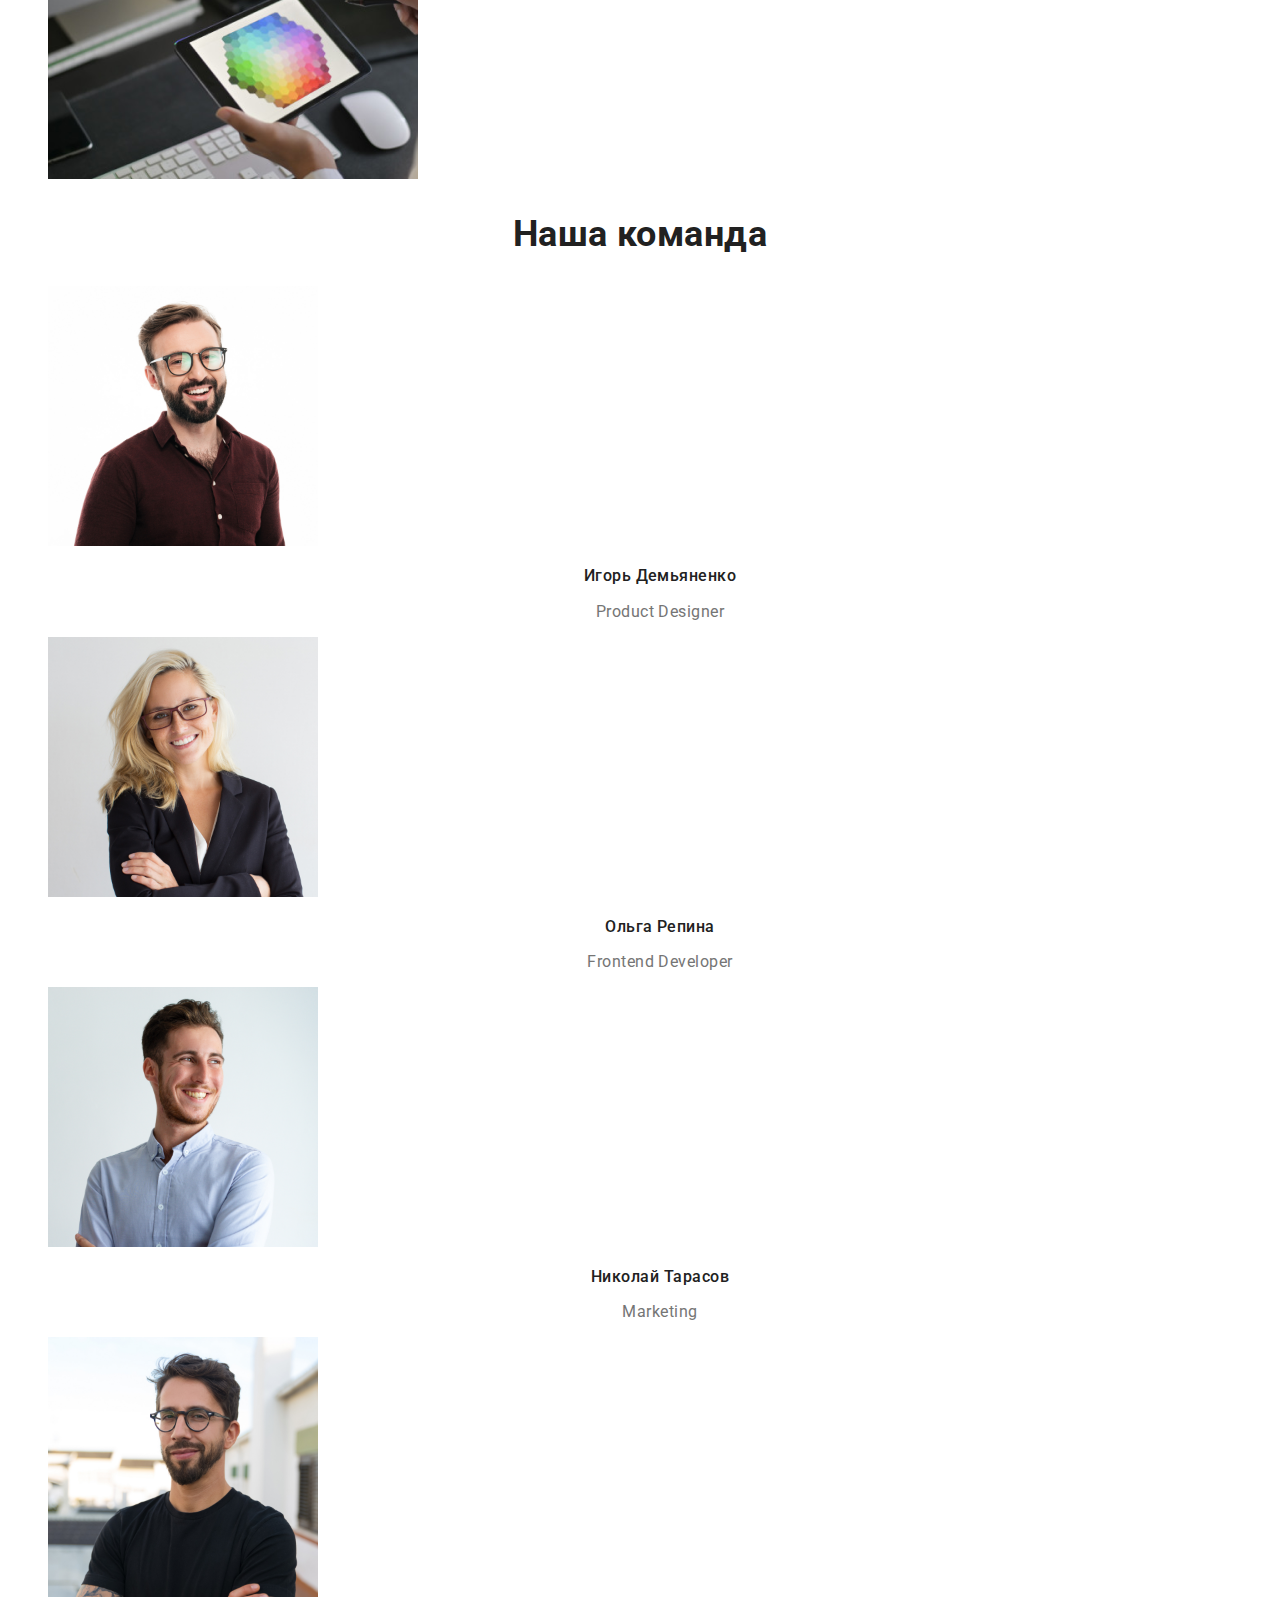
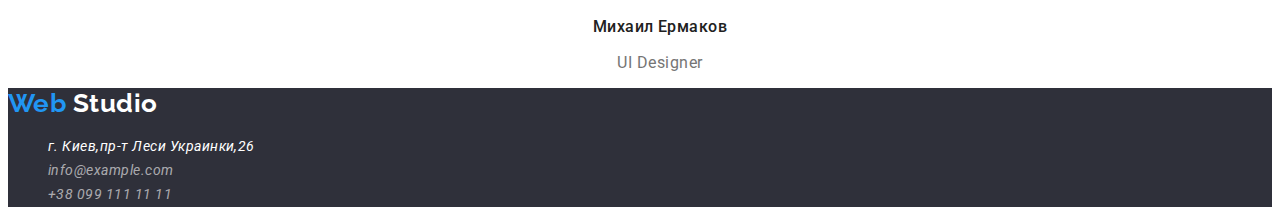
==== commit b67477ed: "сделана вторая страница сделан и подключен css к обеим страницам" ====
--- a/index.html
+++ b/index.html
@@ -4,6 +4,8 @@
     <meta charset="UTF-8">
     <meta name="viewport" content="width=device-width, initial-scale=1.0">
     <title>WebStudio</title>
+    <link rel="preconnect" href="https://fonts.gstatic.com">
+    <link href="https://fonts.googleapis.com/css2?family=Raleway:wght@700&family=Roboto:wght@400;700;900&display=swap" rel="stylesheet">
     <link rel="stylesheet" href="./css/style.css">
 </head>
 <body>
@@ -28,7 +30,7 @@
   <section class="hero">
       <div >
         <h1 class="title">Эффективные решения для вашего бизнеса</h1>
-        <a class="button" href="" >Заказать услугу</a>
+        <button class="button" type="button">Заказать услугу</button>
       </div>
   </section>
 
@@ -57,8 +59,8 @@
     </section>
 
     <!--Чем мы занимаемся-->
-    <section>
-          <h2>Чем мы занимаемся</h2>
+    <section >
+          <h2 class="img">Чем мы занимаемся</h2>
           <div>
               <ul>
                   <li><img src="./inmages/img.png" alt="" width="370px"></li>
@@ -107,8 +109,8 @@
     <address>
         <ul>
             <li> <a class="address" href="#">г. Киев,пр-т Леси Украинки,26</a></li>
-            <li> <a class="contact" href="info@example.com">info@example.com</a></li>
-            <li> <a class="contact" href="+380991111111">+38 099 111 11 11</a></li>
+            <li> <a class="phone-mail" href="info@example.com">info@example.com</a></li>
+            <li> <a class="phone-mail" href="+380991111111">+38 099 111 11 11</a></li>
         </ul>
     </address>
 </footer>
--- a/css/style.css
+++ b/css/style.css
@@ -19,6 +19,11 @@
 body{
   background-color:#FFFFFF;
   color:#212121;
+  font-family: Roboto;
+  letter-spacing: 0.03em
+}
+a{
+  text-decoration:none;
 }
 ul {
   list-style:none ;
@@ -28,28 +33,46 @@
 
 .menu-nav > a{
   color: var(--accent-color);
+  font-family:Raleway;
+  font-weight: bold;
+  font-size: 26px;
+  line-height:1.2;
+  
 }
 .studio{
   color: var(--studio-color--);
+  font-family:Raleway;
+  font-weight: bold;
+  font-size: 26px;
+  line-height:1.2;
+  
   }
 
 /*site-nav list*/
 .site-nav .link{
   color: var(--main-text-color);
-}
-.site-nav .link:hover{
-  color: var(--accent-color);
-}
-
+  font-weight: 500;
+  font-size: 14px;
+  line-height: 1.14;
+  letter-spacing: 0.02em;
+}
+.site-nav .link:hover,
+.site-nav .link:focus{
+  color: var(--accent-color);
+}
 
 /*auth-nav list*/
  .contact{
   color: var(--text-color);
+  font-weight: 500;
+  font-size: 14px;
+  line-height: 1.14;
+  letter-spacing: 0.02em;
 } 
-
 .auth-nav .contact:hover{
   color: var(--accent-color);
 }
+
        /*MAIN*/
 
 /*section hero (баннер)*/
@@ -58,34 +81,71 @@
 }
 .hero .title{
   color: var(--main-title-color);
+  font-weight: 900;
+  font-size: 44px;
+  line-height: 1.4;
+  text-align: center;
+  letter-spacing: 0.06em;
+  text-transform: uppercase;
 }
 .hero .button{
   background-color: var(--accent-color);
   color: var(--main-title-color);
+  font-weight: bold;
+  font-size: 16px;
+  line-height: 1.9;
+  letter-spacing: 0.06em;
+  display: flex;
+  align-items: center;
+  text-align: center;
 }
 
 /*section Почему именно мы*/
 
 .section-title h3{
   color: var(--main-text-color);
-}
+  font-weight: bold;
+  font-size: 14px;
+  line-height: 1.14;
+  text-transform: uppercase;
+  }
 
 .secion-text{
   color: var(--text-color);
+  font-size: 14px;
+  line-height: 1.7;
 }
 
 /* section Чем мы занимаемся*/
+.img {
+  font-weight: bold;
+  font-size: 36px;
+  line-height: 1.2;
+  text-align: center;
+  }
 
 /*section Наша команда */
 .employees h2{
   color: var(--main-text-color);
+  font-weight: bold;
+  font-size: 36px;
+  line-height: 1.2;
+  text-align: center;
 }
 .name {
   color: var(--main-text-color);
+  font-weight: 500;
+  font-size: 16px;
+  line-height: 1.2;
+  text-align: center;
 }
 .profession{
   color: var(--text-color);
-}
+  font-size: 16px;
+  line-height: 1.2;
+  text-align: center;
+}
+
  /*FOOTER*/
 
 .footer{
@@ -93,10 +153,50 @@
 } 
 .footer > a{
   color: var(--accent-color);
+  font-family: Raleway;
+  font-weight: bold;
+  font-size: 26px;
+  line-height: 1.2;
 }
 .logo{
   color: var(--main-title-color);
+  font-family: Raleway;
+  font-weight: bold;
+  font-size: 26px;
+  line-height: 1.2;
 }
 .address{
   color: var(--main-title-color);
+  font-size: 14px;
+  line-height: 1.71;
+}
+.phone-mail{
+  color: rgba(255, 255, 255, 0.6);
+  font-size: 14px;
+  line-height: 1.71;
+}
+
+/*ПОРТФОЛИО*/
+
+/* section Категории*/
+.list .button{
+  color: var(--main-text-color);
+  font-weight: 700;
+  font-size: 16px;
+  line-height: 1.62;
+  text-align: center;
+}
+.list .button:hover{
+  background-color: var(--accent-color);
+  color: var(--main-title-color);
+}
+.project{
+  color: var(--main-text-color);
+  font-size: 16px;
+  line-height: 1.9;
+}
+.work{
+  color: var(--text-color);
+  font-size: 16px;
+  line-height: 1.9;
 }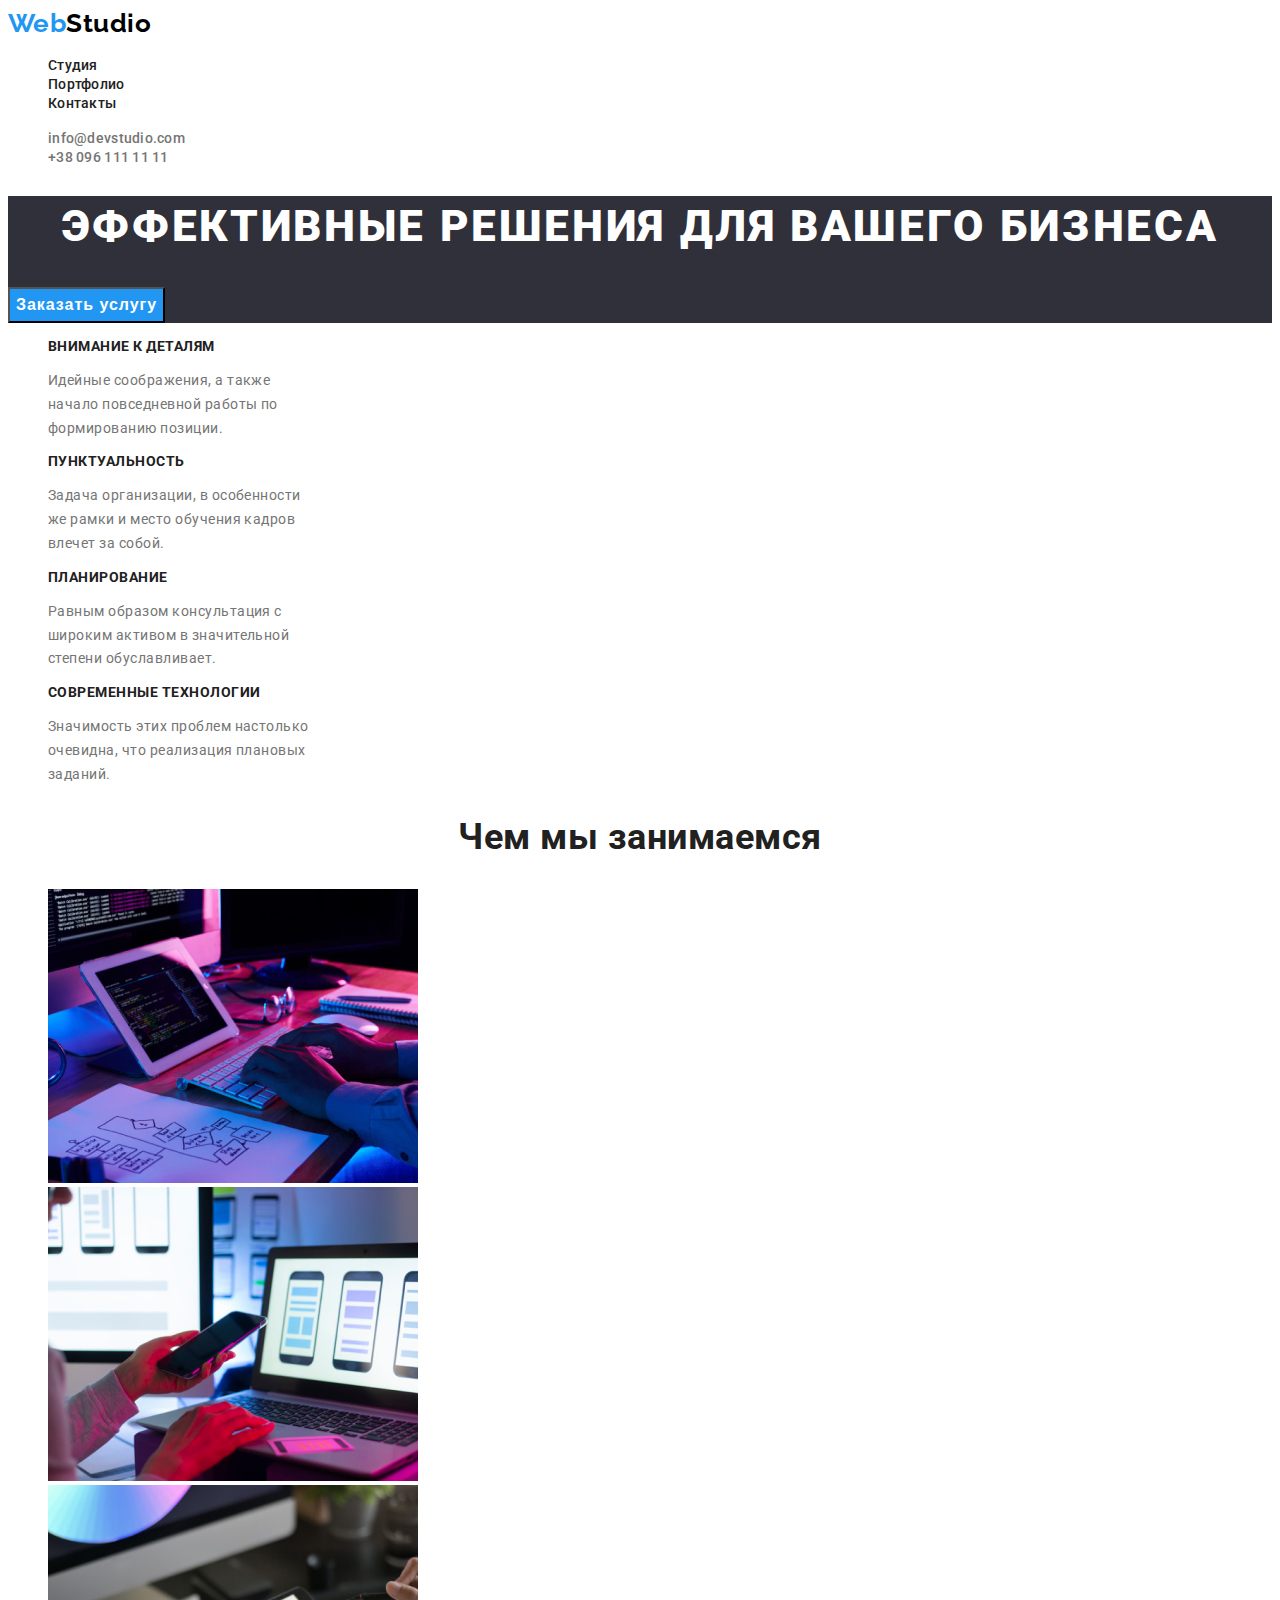
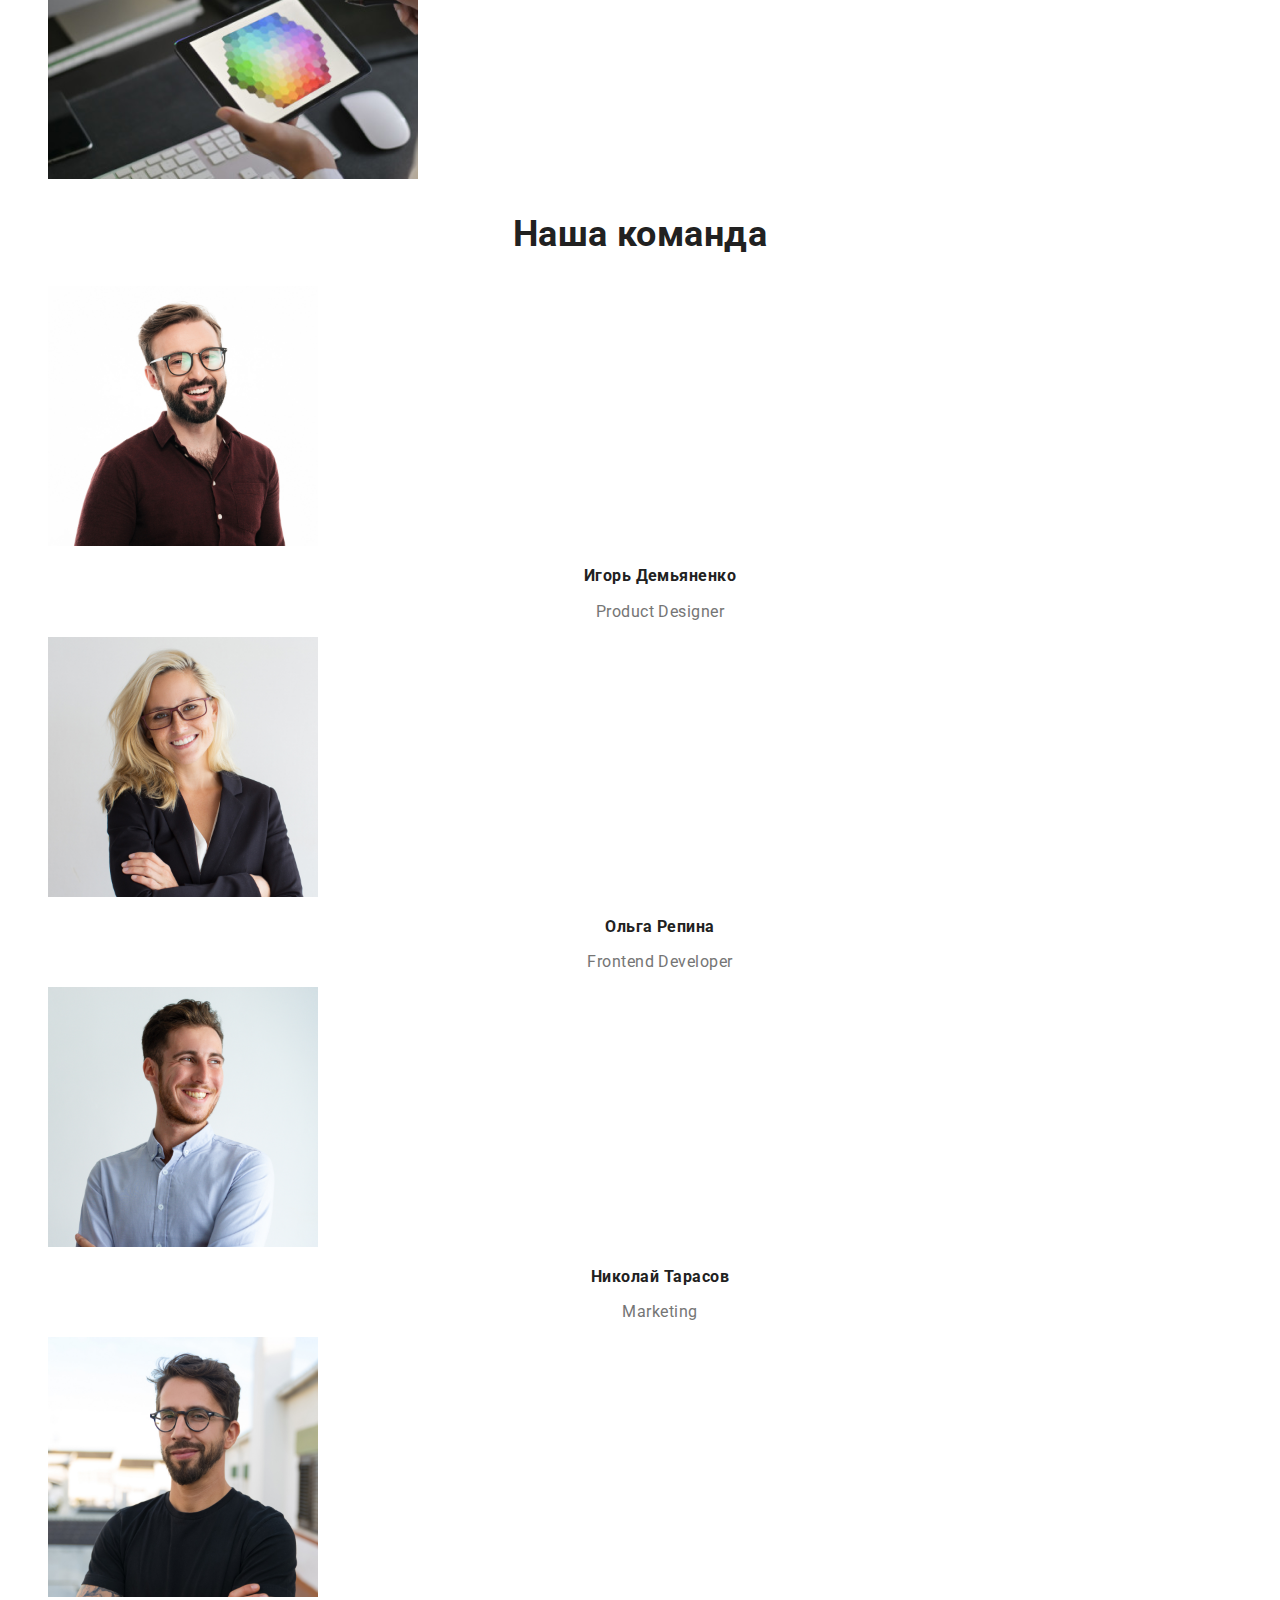
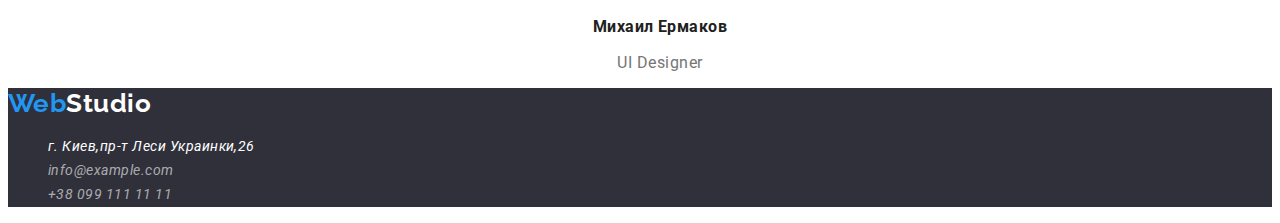
==== commit 884ebb43: "изменение в логотипе" ====
--- a/index.html
+++ b/index.html
@@ -12,7 +12,7 @@
   
 <header >
         <nav class="menu-nav">
-             <a href=""> Web <span class="studio">Studio</span> </a>
+             <a href="">Web<span class="studio">Studio</span> </a>
                 <ul class="site-nav list" >
                     <li> <a class="link" href=""> Студия</a></li>
                     <li> <a class="link" href="./portfolio.html"> Портфолио</a></li>
@@ -105,7 +105,7 @@
 </main>
   
 <footer class="footer">
-    <a  href=""> Web <span class="logo">Studio</span> </a>
+    <a  href="">Web<span class="logo">Studio</span> </a>
     <address>
         <ul>
             <li> <a class="address" href="#">г. Киев,пр-т Леси Украинки,26</a></li>
--- a/css/style.css
+++ b/css/style.css
@@ -37,7 +37,6 @@
   font-weight: bold;
   font-size: 26px;
   line-height:1.2;
-  
 }
 .studio{
   color: var(--studio-color--);
@@ -45,8 +44,7 @@
   font-weight: bold;
   font-size: 26px;
   line-height:1.2;
-  
-  }
+}
 
 /*site-nav list*/
 .site-nav .link{
@@ -134,7 +132,7 @@
 }
 .name {
   color: var(--main-text-color);
-  font-weight: 500;
+  font-weight: 700;
   font-size: 16px;
   line-height: 1.2;
   text-align: center;
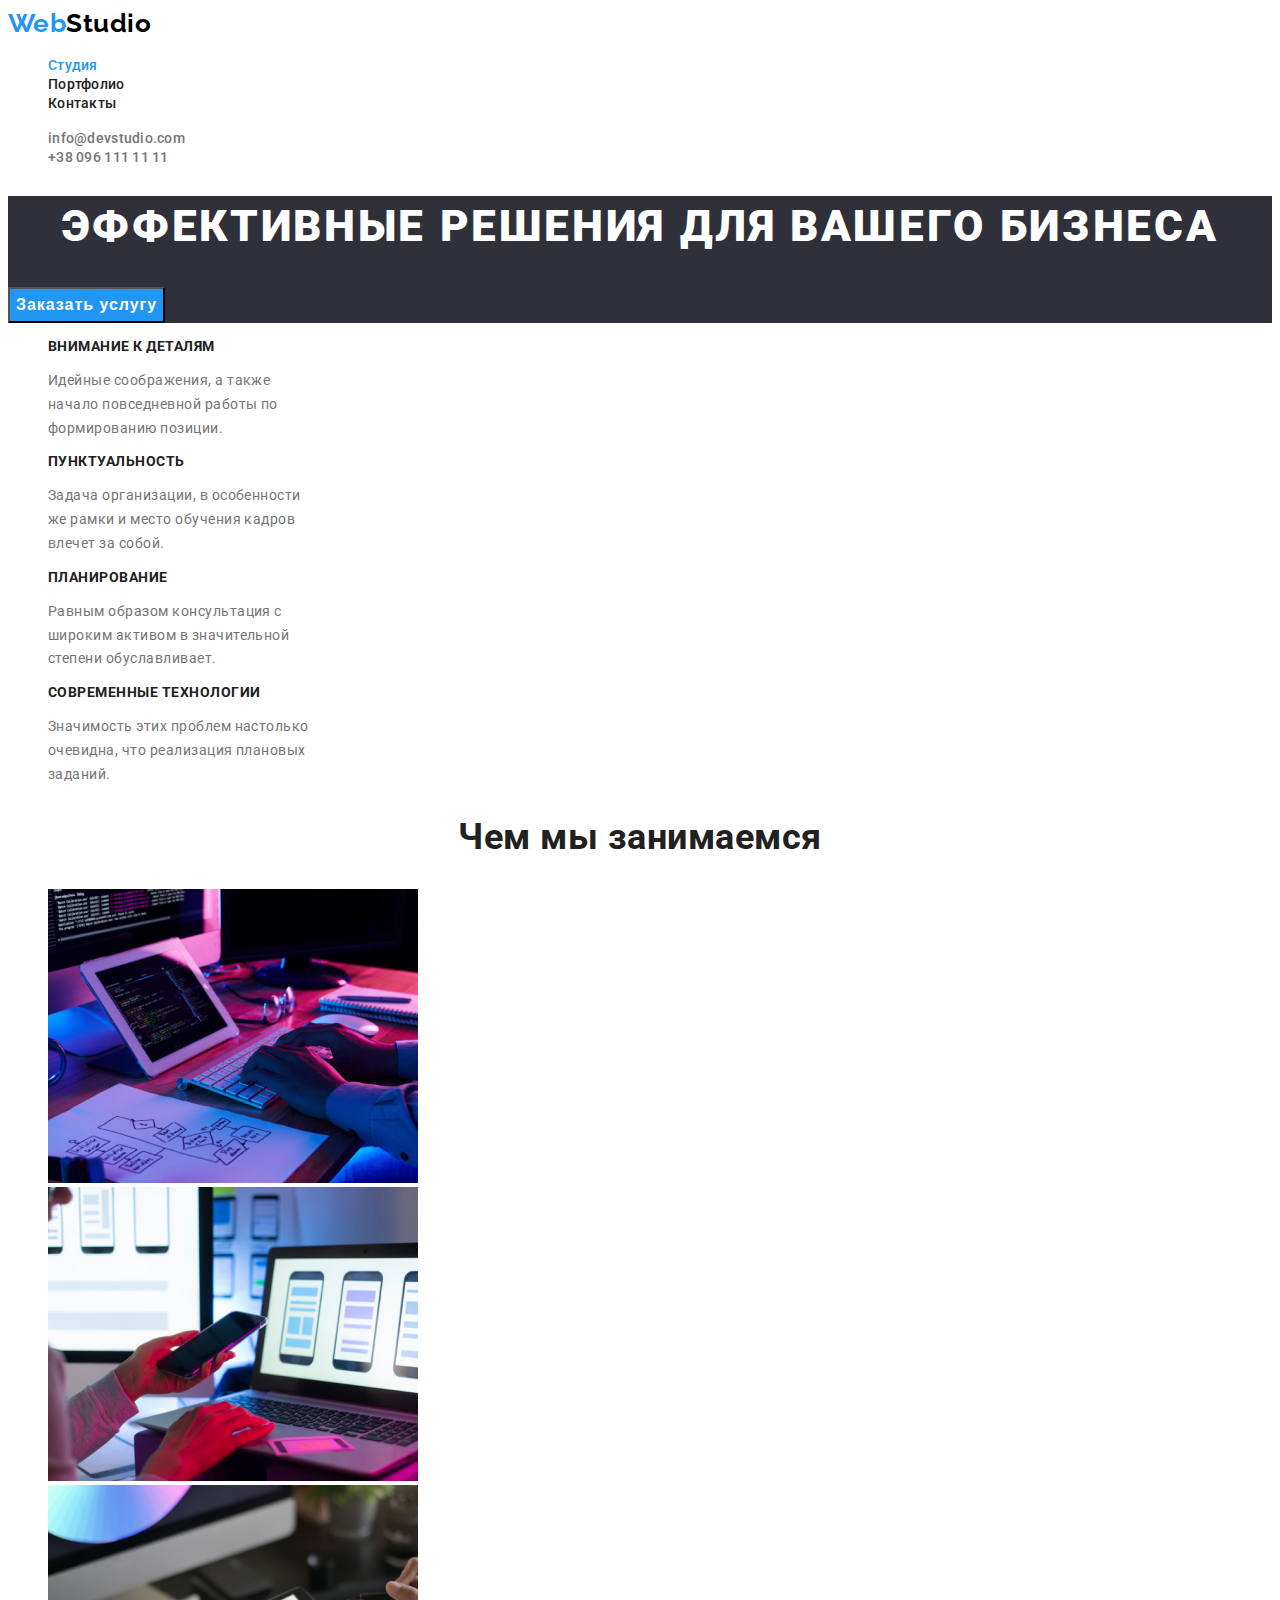
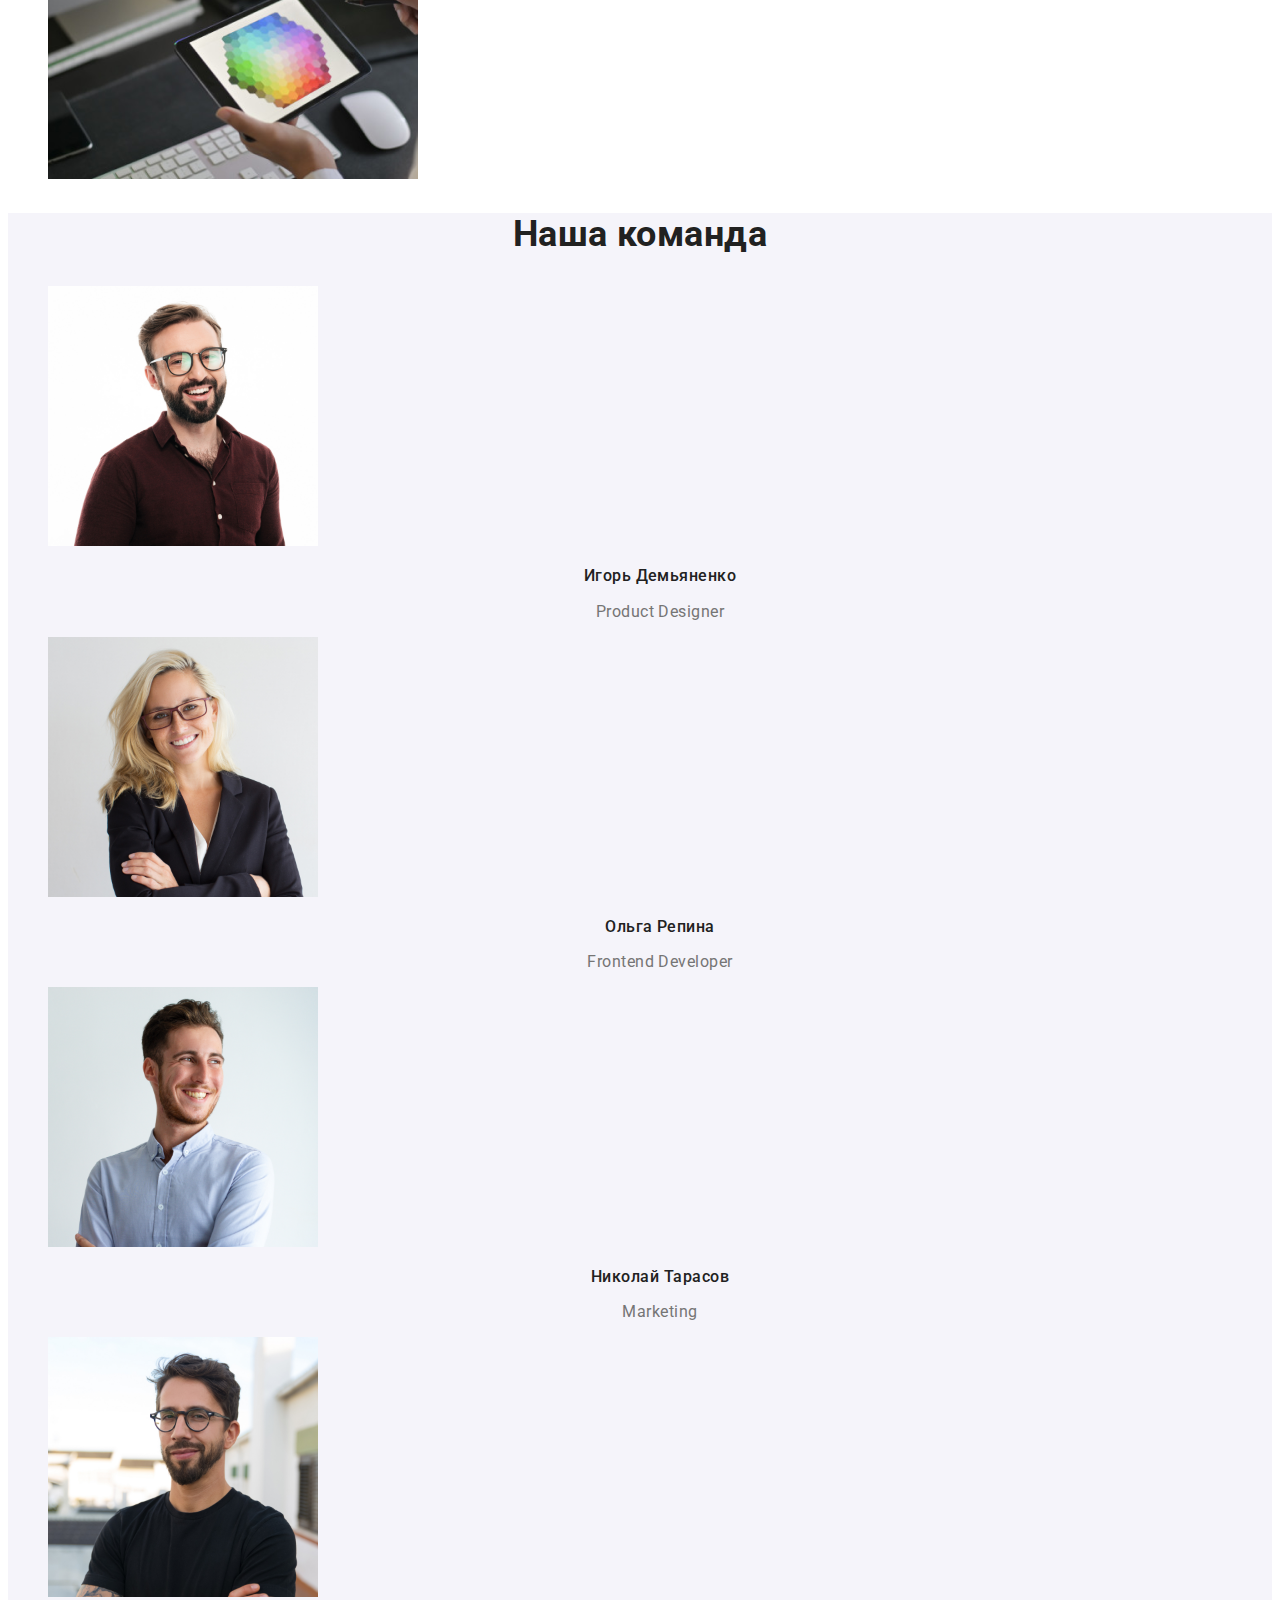
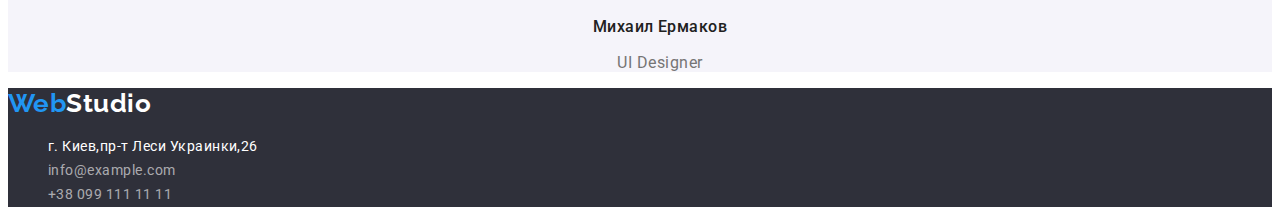
==== commit 437f2a0b: "работа над ошибками" ====
--- a/index.html
+++ b/index.html
@@ -5,18 +5,25 @@
     <meta name="viewport" content="width=device-width, initial-scale=1.0">
     <title>WebStudio</title>
     <link rel="preconnect" href="https://fonts.gstatic.com">
-    <link href="https://fonts.googleapis.com/css2?family=Raleway:wght@700&family=Roboto:wght@400;700;900&display=swap" rel="stylesheet">
+    <link rel="preconnect" href="https://fonts.gstatic.com">
+    <link href="https://fonts.googleapis.com/css2?family=Raleway:wght@700&family=Roboto:wght@400;500;700;900&display=swap" rel="stylesheet">
     <link rel="stylesheet" href="./css/style.css">
 </head>
 <body>
-  
+    
 <header >
         <nav class="menu-nav">
-             <a href="">Web<span class="studio">Studio</span> </a>
+             <a href="./index.html">Web<span class="studio">Studio</span> </a>
                 <ul class="site-nav list" >
-                    <li> <a class="link" href=""> Студия</a></li>
-                    <li> <a class="link" href="./portfolio.html"> Портфолио</a></li>
-                    <li> <a class="link" href=""> Контакты</a></li>
+                    <li> 
+                        <a class="link current" href="./index.html"> Студия</a>
+                    </li>
+                    <li> 
+                        <a class="link" href="./portfolio.html"> Портфолио</a>
+                    </li>
+                    <li> 
+                        <a class="link" href=""> Контакты</a>
+                    </li>
                 </ul>
         </nav>
         <ul class="auth-nav list">
--- a/css/style.css
+++ b/css/style.css
@@ -14,12 +14,13 @@
   --main-title-color: #FFFFFF;
   --studio-color--:#000000;
   --footer-hero-color:#2F303A;
+  --background-color:#F5F4FA ;
   }
 
 body{
   background-color:#FFFFFF;
   color:#212121;
-  font-family: Roboto;
+  font-family: Roboto,OpenSans;
   letter-spacing: 0.03em
 }
 a{
@@ -31,17 +32,18 @@
       
 /* HEADER */
 
+  /*logo*/
 .menu-nav > a{
   color: var(--accent-color);
-  font-family:Raleway;
-  font-weight: bold;
+  font-family:Raleway, OpenSans;
+  font-weight: 700;
   font-size: 26px;
   line-height:1.2;
 }
 .studio{
   color: var(--studio-color--);
-  font-family:Raleway;
-  font-weight: bold;
+  font-family:Raleway, OpenSans;
+  font-weight: 700;
   font-size: 26px;
   line-height:1.2;
 }
@@ -54,10 +56,14 @@
   line-height: 1.14;
   letter-spacing: 0.02em;
 }
+
 .site-nav .link:hover,
-.site-nav .link:focus{
+.site-nav .link:active,
+.site-nav .link.current,
+.auth-nav .contact:hover,
+.auth-nav .contact:focus{
   color: var(--accent-color);
-}
+  }
 
 /*auth-nav list*/
  .contact{
@@ -67,9 +73,7 @@
   line-height: 1.14;
   letter-spacing: 0.02em;
 } 
-.auth-nav .contact:hover{
-  color: var(--accent-color);
-}
+
 
        /*MAIN*/
 
@@ -89,7 +93,7 @@
 .hero .button{
   background-color: var(--accent-color);
   color: var(--main-title-color);
-  font-weight: bold;
+  font-weight: 700;
   font-size: 16px;
   line-height: 1.9;
   letter-spacing: 0.06em;
@@ -102,7 +106,7 @@
 
 .section-title h3{
   color: var(--main-text-color);
-  font-weight: bold;
+  font-weight: 700;
   font-size: 14px;
   line-height: 1.14;
   text-transform: uppercase;
@@ -116,29 +120,33 @@
 
 /* section Чем мы занимаемся*/
 .img {
-  font-weight: bold;
+  font-weight: 700;
   font-size: 36px;
   line-height: 1.2;
   text-align: center;
   }
 
 /*section Наша команда */
+.employees{
+  background-color:var(--background-color);
+}
 .employees h2{
   color: var(--main-text-color);
-  font-weight: bold;
+  font-weight: 700;
   font-size: 36px;
   line-height: 1.2;
   text-align: center;
 }
 .name {
   color: var(--main-text-color);
-  font-weight: 700;
+  font-weight: 500;
   font-size: 16px;
   line-height: 1.2;
   text-align: center;
 }
 .profession{
   color: var(--text-color);
+  font-weight: 400;
   font-size: 16px;
   line-height: 1.2;
   text-align: center;
@@ -149,27 +157,33 @@
 .footer{
   background-color: var(--footer-hero-color);
 } 
+
+/*logo*/
 .footer > a{
   color: var(--accent-color);
   font-family: Raleway;
-  font-weight: bold;
+  font-weight: 700;
   font-size: 26px;
   line-height: 1.2;
 }
 .logo{
   color: var(--main-title-color);
   font-family: Raleway;
-  font-weight: bold;
-  font-size: 26px;
-  line-height: 1.2;
-}
+  font-weight: 700;
+  font-size: 26px;
+  line-height: 1.2;
+}
+  /*Адрес+контакты*/
 .address{
   color: var(--main-title-color);
+  font-style: normal;
+  font-weight: 400;
   font-size: 14px;
   line-height: 1.71;
 }
 .phone-mail{
   color: rgba(255, 255, 255, 0.6);
+  font-style: normal;
   font-size: 14px;
   line-height: 1.71;
 }
@@ -179,7 +193,7 @@
 /* section Категории*/
 .list .button{
   color: var(--main-text-color);
-  font-weight: 700;
+  font-weight: 500;
   font-size: 16px;
   line-height: 1.62;
   text-align: center;
@@ -195,6 +209,7 @@
 }
 .work{
   color: var(--text-color);
+  font-weight: 400;
   font-size: 16px;
   line-height: 1.9;
 }